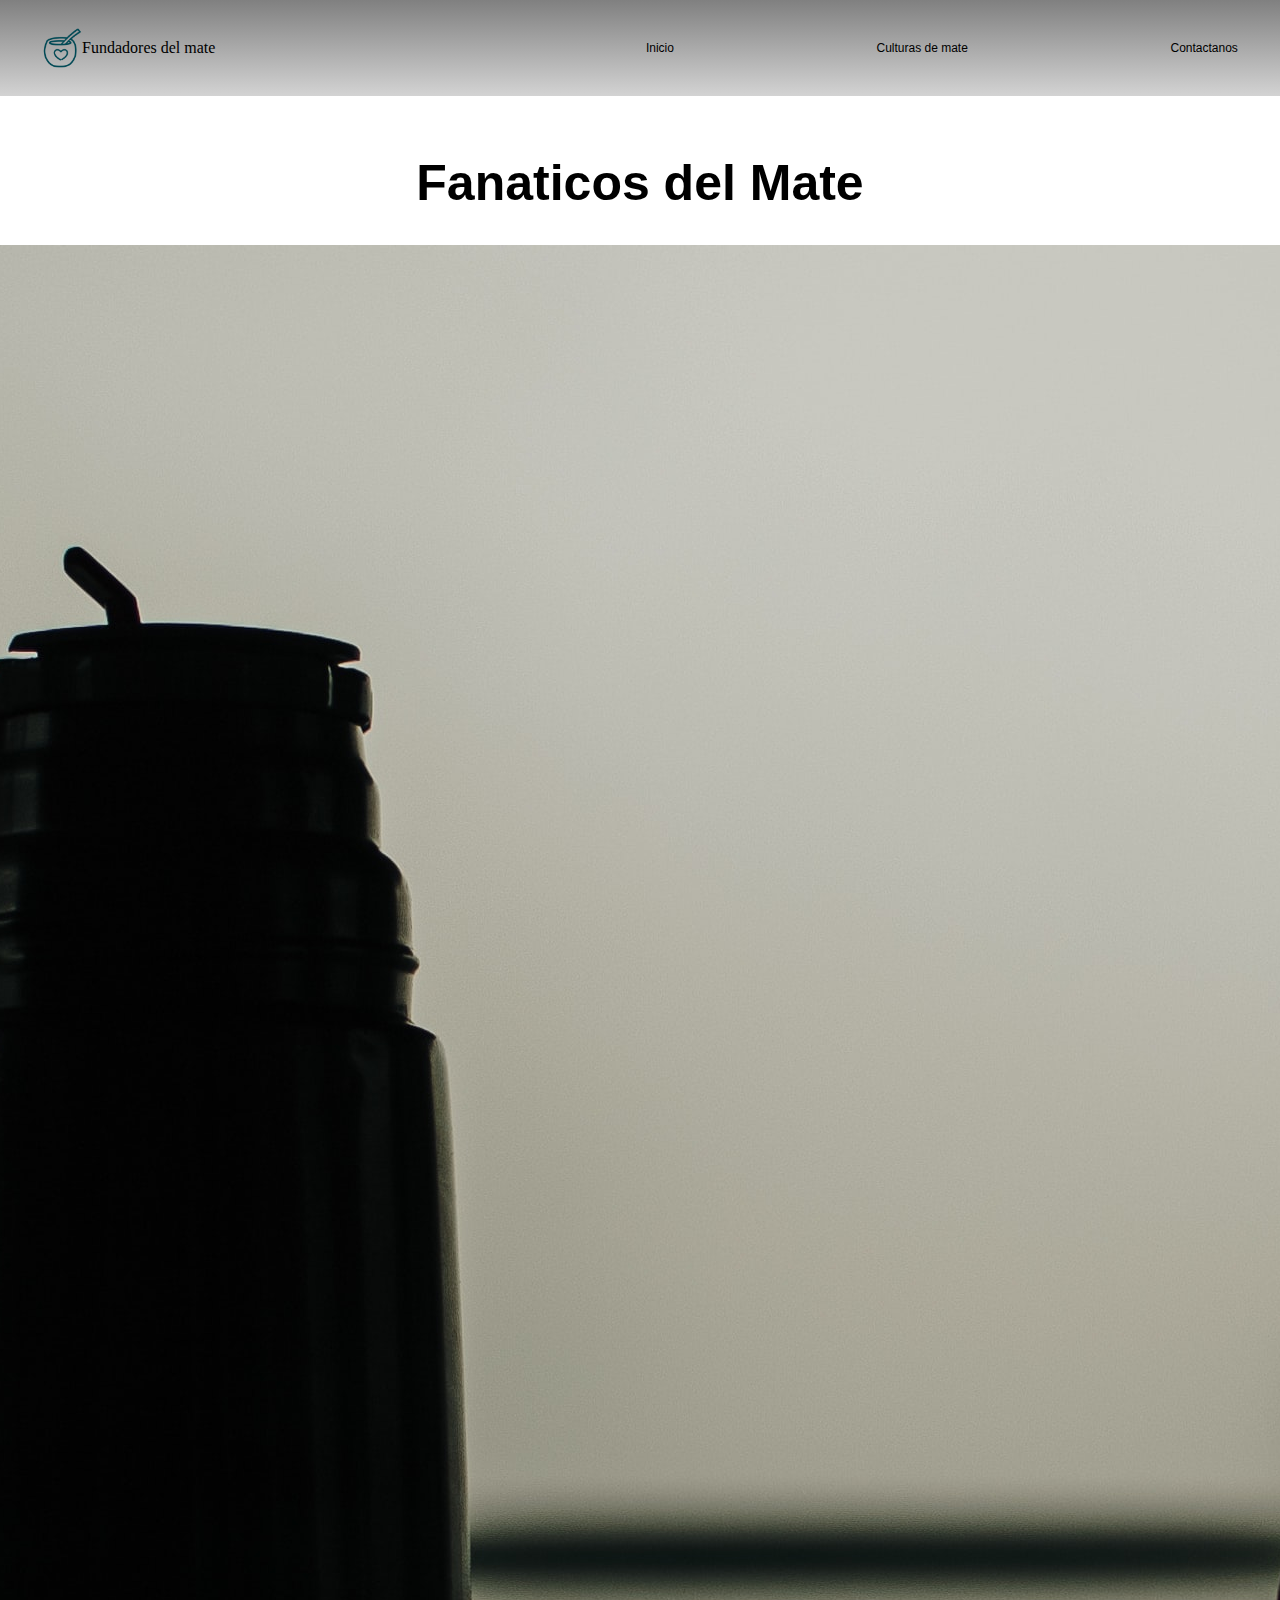
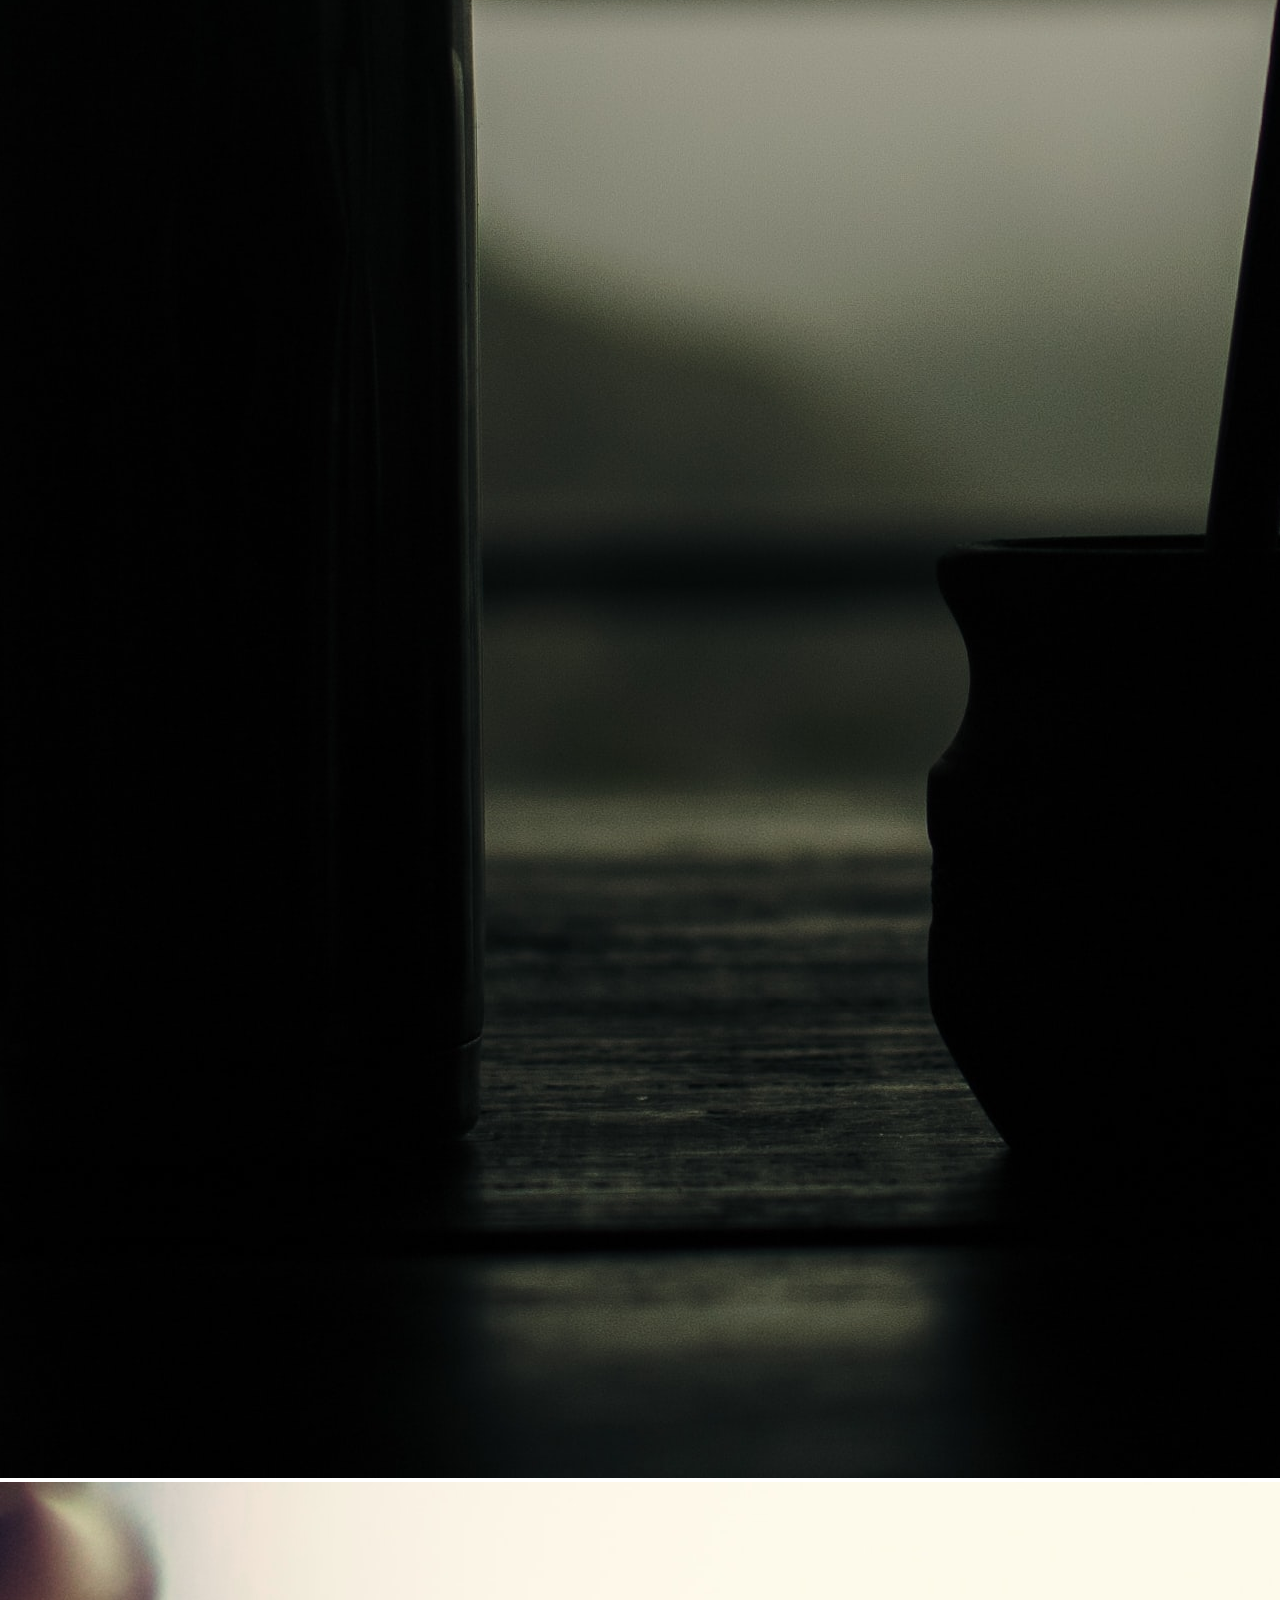
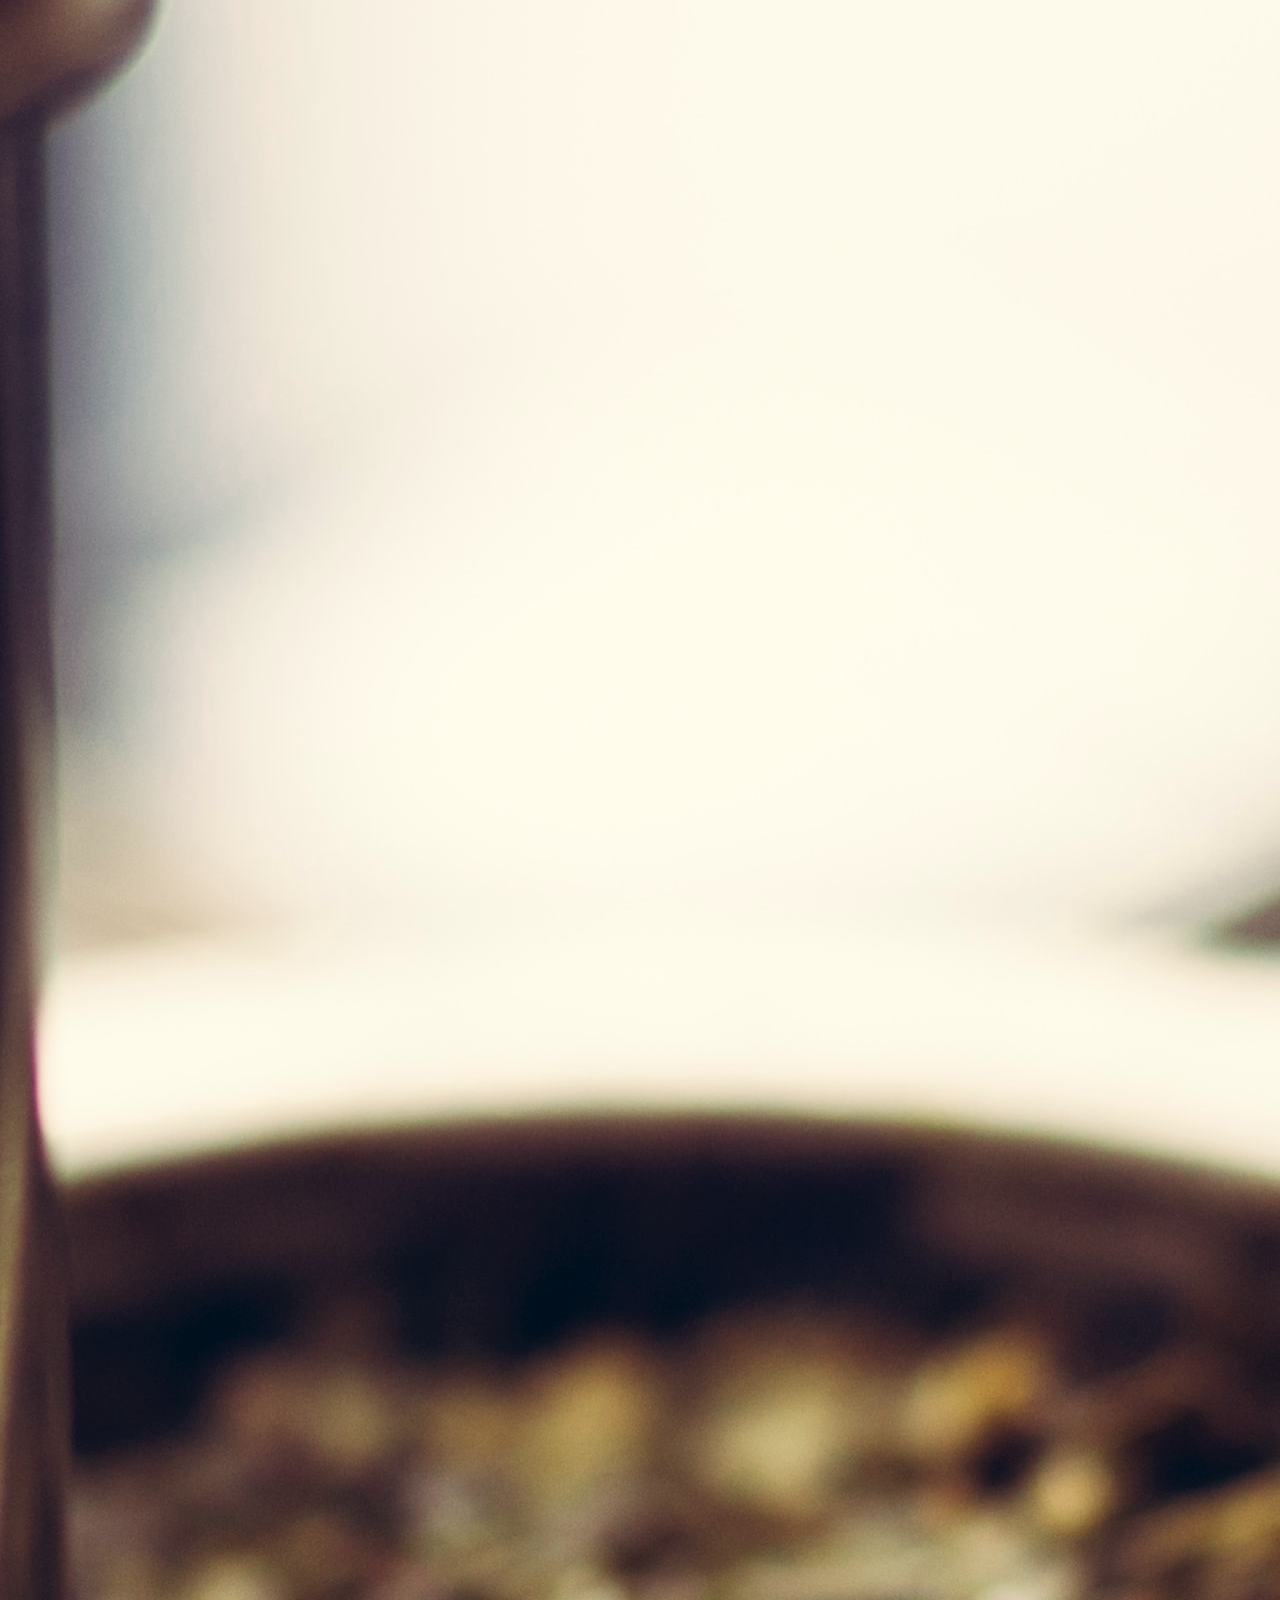
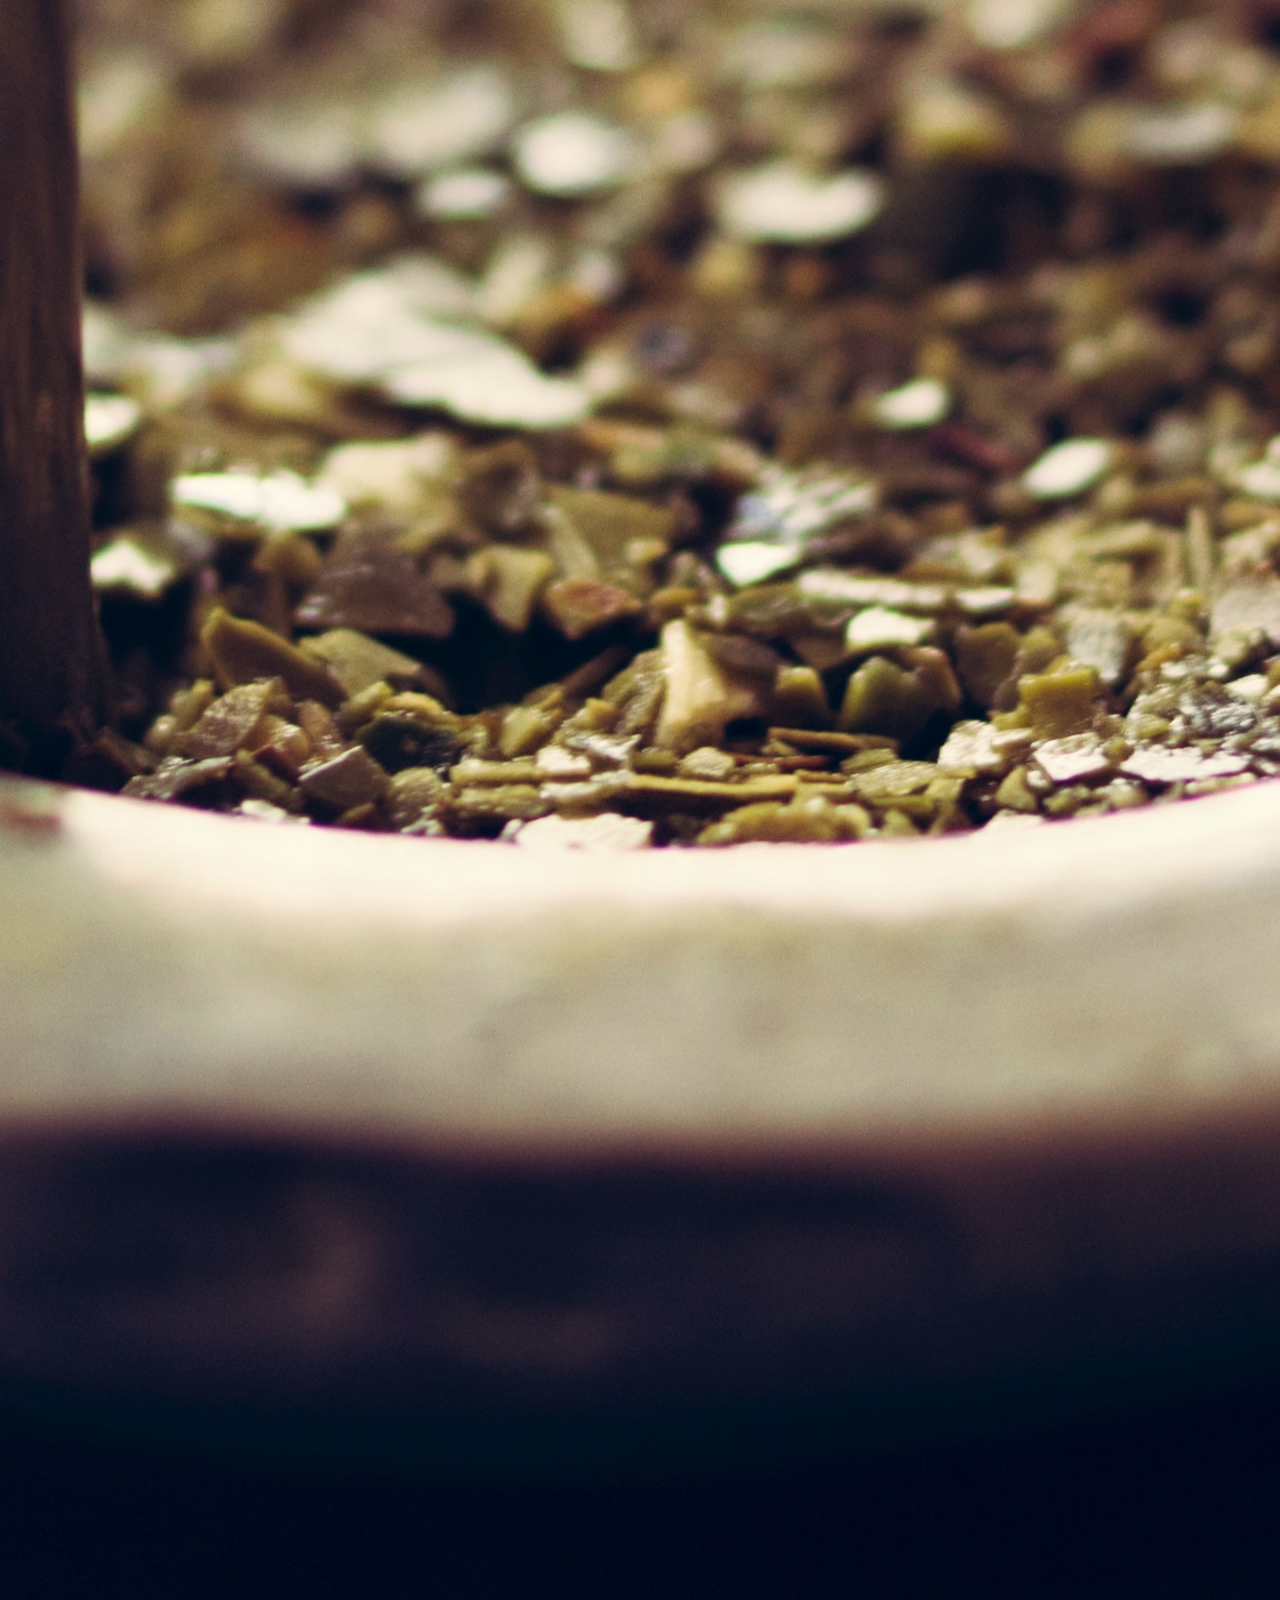
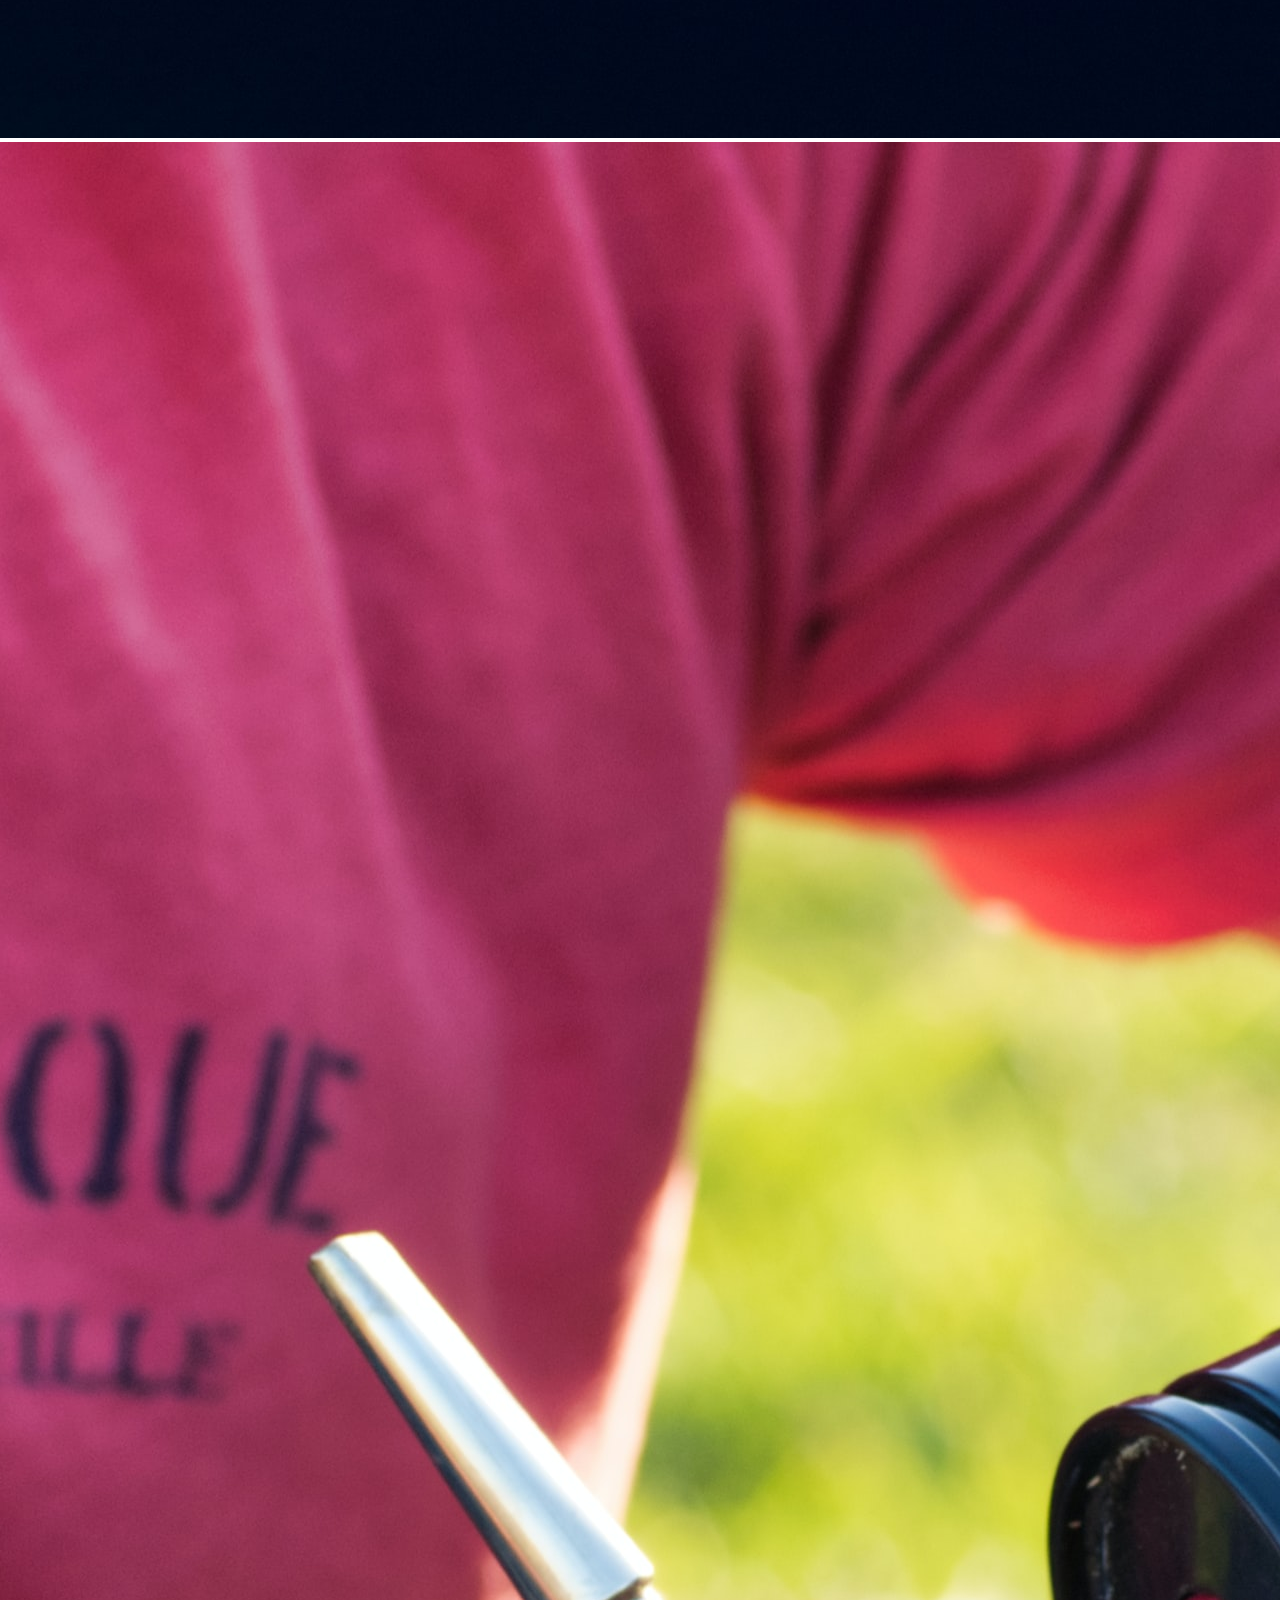
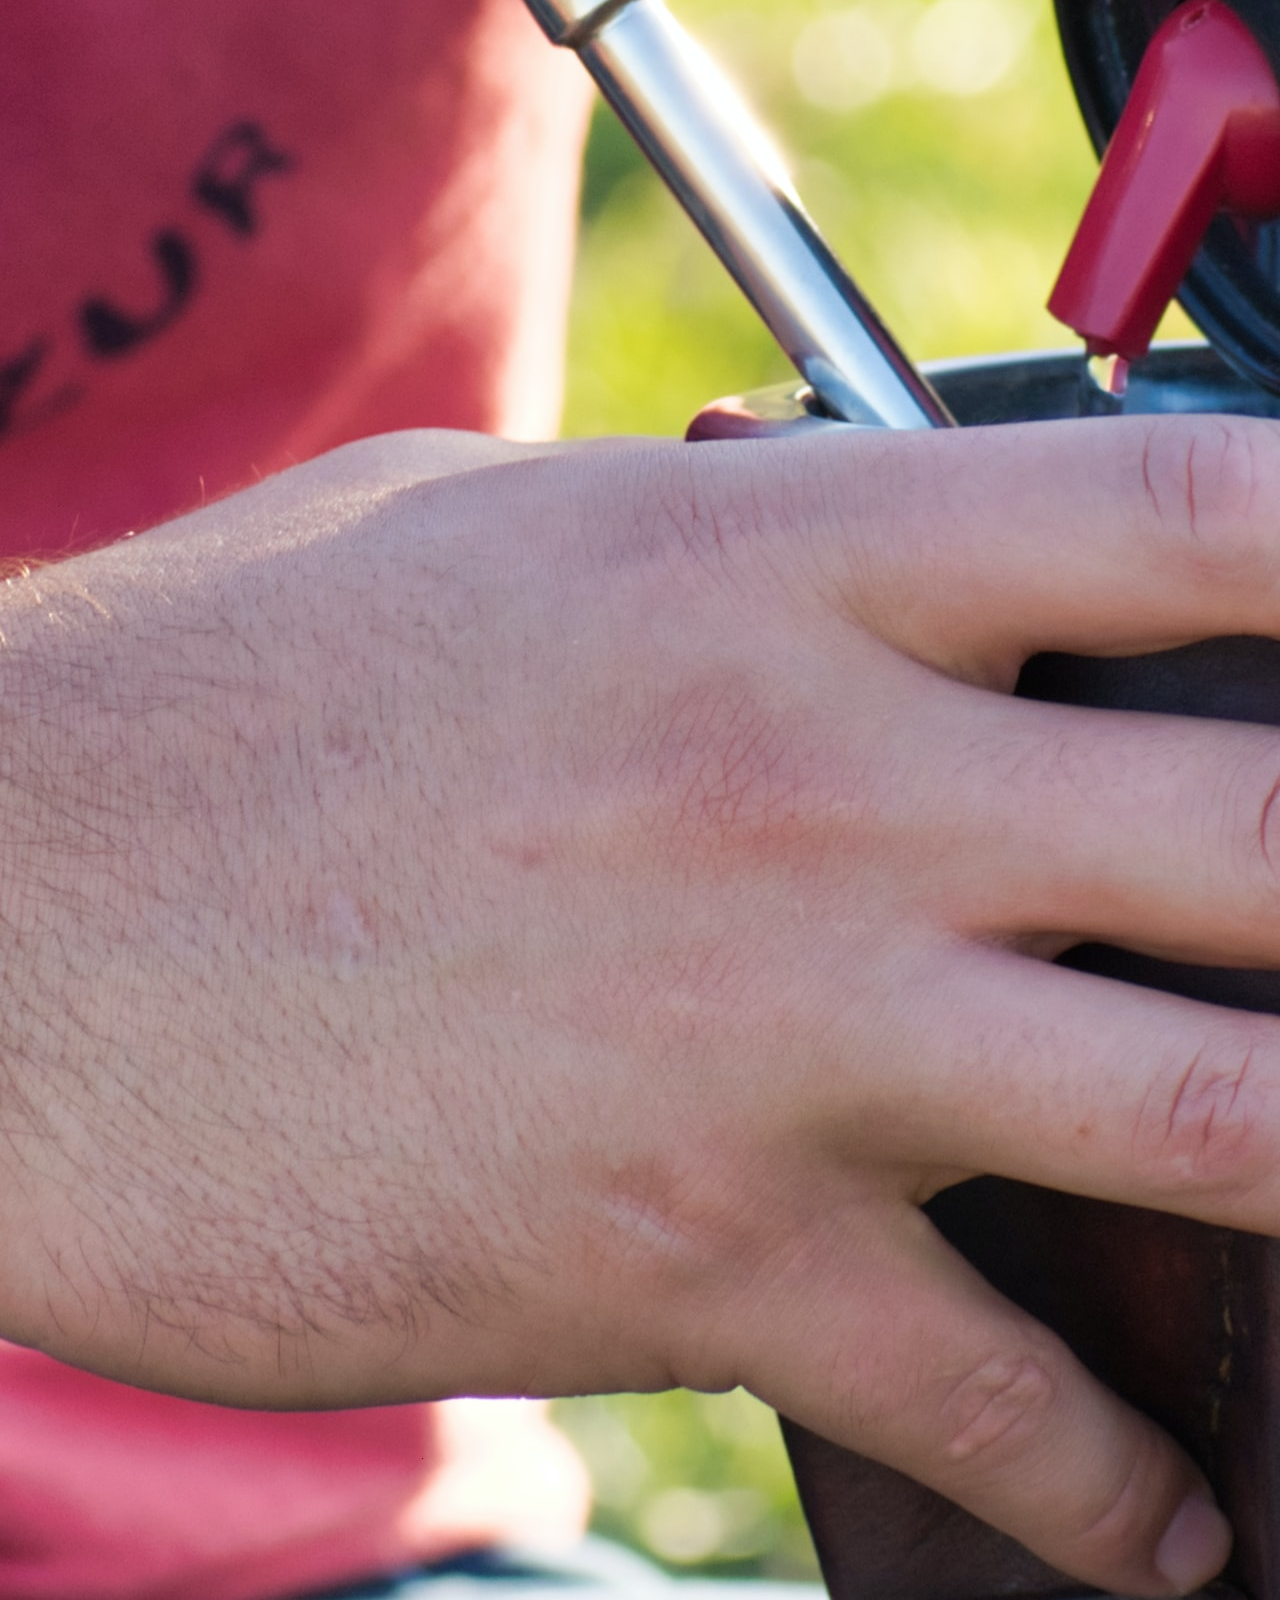
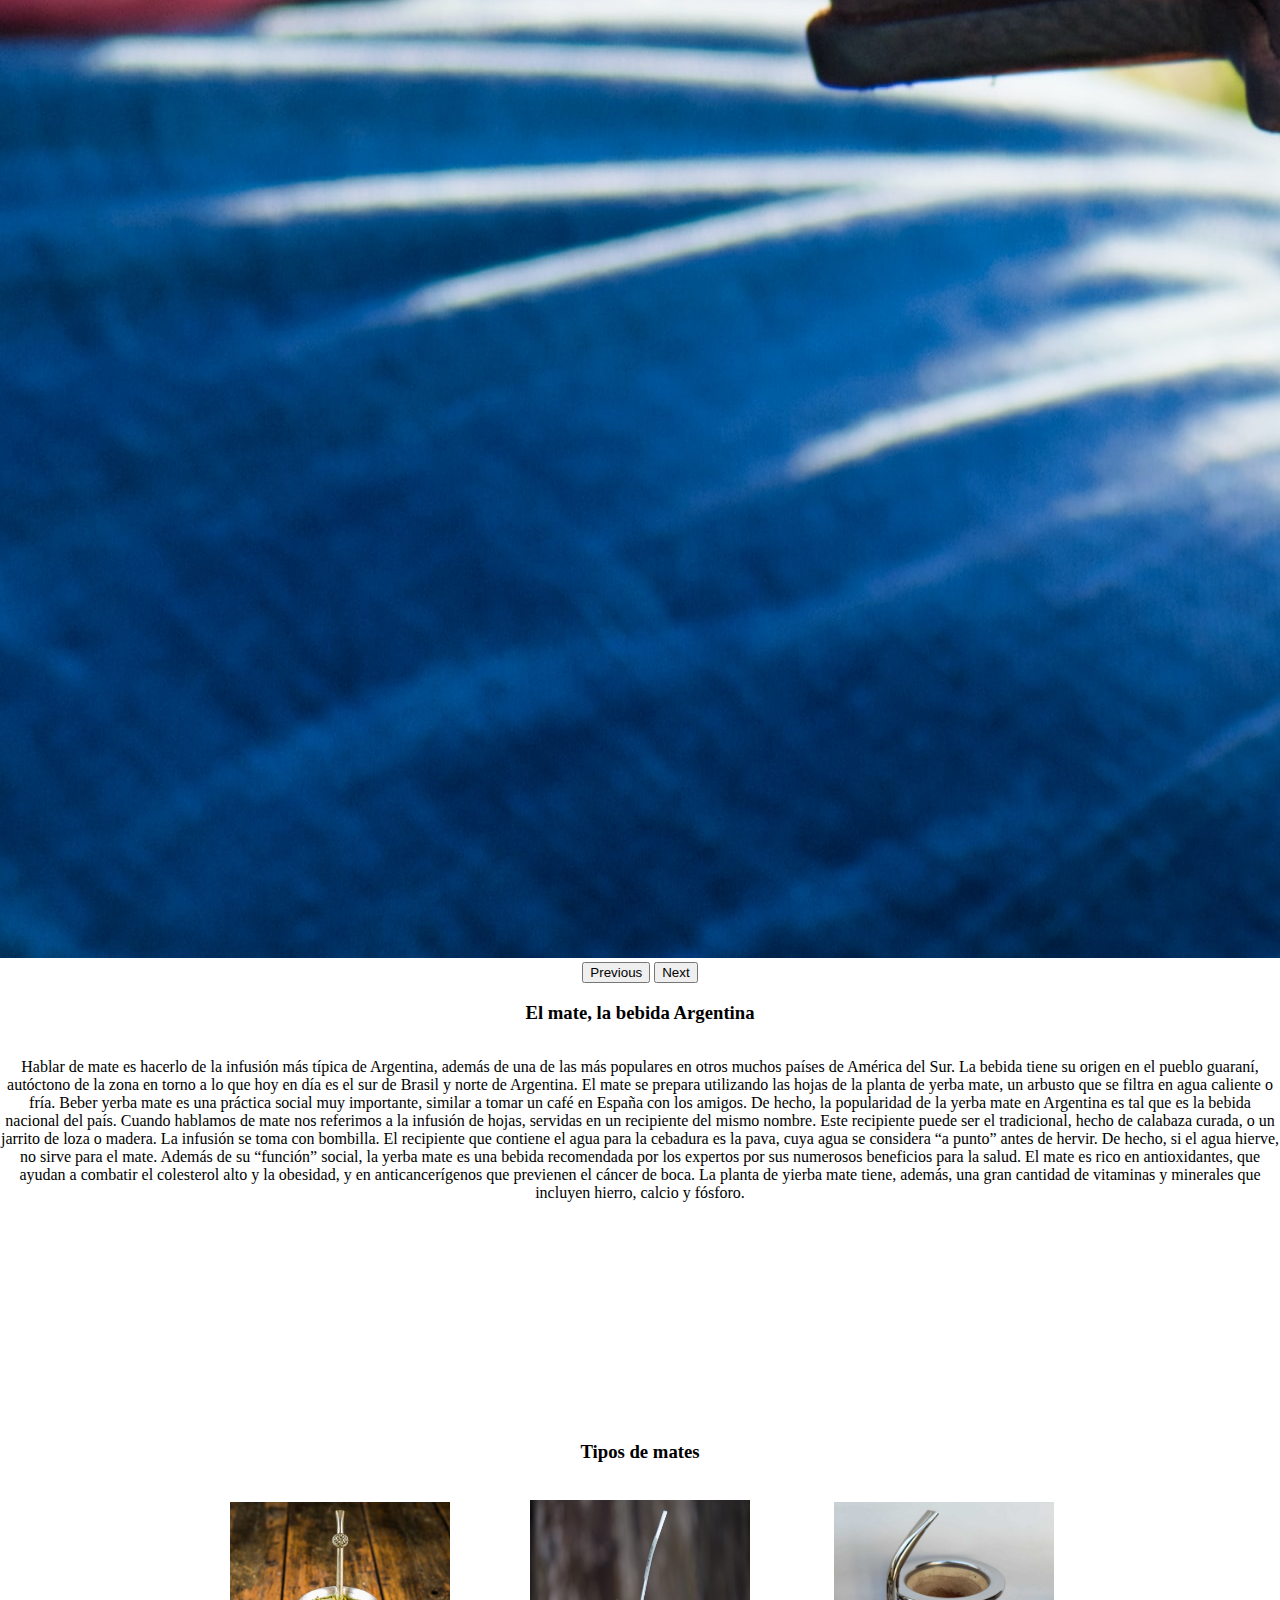
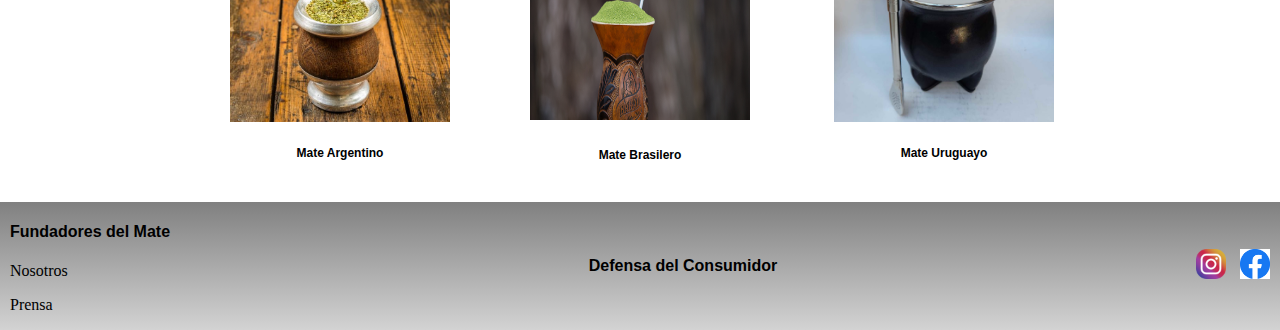
==== index.html @ a988c9f9 "mi primer commit" ====
<!DOCTYPE html>
<html lang="en">
  <head>
    <meta charset="UTF-8" />
    <meta http-equiv="X-UA-Compatible" content="IE=edge" />
    <meta name="viewport" content="width=device-width, initial-scale=1.0" />
    <title>Fundadores del mate</title>
    <link href="https://cdn.jsdelivr.net/npm/bootstrap@5.1.3/dist/css/bootstrap.min.css" rel="stylesheet" integrity="sha384-1BmE4kWBq78iYhFldvKuhfTAU6auU8tT94WrHftjDbrCEXSU1oBoqyl2QvZ6jIW3" crossorigin="anonymous">
    <link rel="stylesheet" href="css/styles.css" />
  </head>
  <body>
    <div class="container">
      <div class="nav">
        <div class="lista">
          <ul>
            <li>Inicio</li>
            <li>Culturas de mate</li>
            <li><a href="contacto.html">Contactanos</a></li>
            
          </ul>
        </div>
        <div class="logo">
          <img src="fotos/logo.png" alt="logo" />
          <spam>Fundadores del mate</spam>
        </div>
      </div>
      <div class="cuerpo">
        <div class="seccion-uno">
          <h1>Fanaticos del Mate</h1>


          <div id="carouselExampleControls" class="carousel slide" data-bs-ride="carousel">
            <div class="carousel-inner">
              <div class="carousel-item active">
                <img src="fotos/carrete1.jpg" class="d-block w-100" alt="car1">
              </div>
              <div class="carousel-item">
                <img src="fotos/carrete2.jpg" class="d-block w-100" alt="car2">
              </div>
              <div class="carousel-item">
                <img src="fotos/carrete3.jpg" class="d-block w-100" alt="car3">
              </div>
            </div>
            <button class="carousel-control-prev" type="button" data-bs-target="#carouselExampleControls" data-bs-slide="prev">
              <span class="carousel-control-prev-icon" aria-hidden="true"></span>
              <span class="visually-hidden">Previous</span>
            </button>
            <button class="carousel-control-next" type="button" data-bs-target="#carouselExampleControls" data-bs-slide="next">
              <span class="carousel-control-next-icon" aria-hidden="true"></span>
              <span class="visually-hidden">Next</span>
            </button>
          </div>

          <div class="subtitulo">
            <h3>El mate, la bebida Argentina</h3>
          </div>

          <div class="parrafo">
            <p>Hablar de mate es hacerlo de la infusión más típica de Argentina, además de una de las más populares en otros muchos países de América del Sur. La bebida tiene su origen en el pueblo guaraní, autóctono de la zona en torno a lo que hoy en día es el sur de Brasil y norte de Argentina. El mate se prepara utilizando las hojas de la planta de yerba mate, un arbusto que se filtra en agua caliente o fría. Beber yerba mate es una práctica social muy importante, similar a tomar un café en España con los amigos. De hecho, la popularidad de la yerba mate en Argentina es tal que es la bebida nacional del país. Cuando hablamos de mate nos referimos a la infusión de hojas, servidas en un recipiente del mismo nombre. Este recipiente puede ser el tradicional, hecho de calabaza curada, o un jarrito de loza o madera. La infusión se toma con bombilla. El recipiente que contiene el agua para la cebadura es la pava, cuya agua se considera “a punto” antes de hervir. De hecho, si el agua hierve, no sirve para el mate.
              Además de su “función” social, la yerba mate es una bebida recomendada por los expertos por sus numerosos beneficios para la salud. El mate es rico en antioxidantes, que ayudan a combatir el colesterol alto y la obesidad, y en anticancerígenos que previenen el cáncer de boca. La planta de yierba mate tiene, además, una gran cantidad de vitaminas y minerales que incluyen hierro, calcio y fósforo.</p>
          </div>
       
        </div>
        <div class="seccion-dos">
          <h3>Tipos de mates</h3>
          <div class="card-container">
            <div class="card">
              <img src="fotos/card1.jpg" alt="mateargentino" />
              <h4><a href="argentino.html">Mate Argentino</a></h4>
              
            </div>
            <div class="card-2">
              <img src="fotos/mate brasilero.png" alt="matebrasil" />
              <h4><a href="brasilero.html">Mate Brasilero</a></h4>
              
            </div>
            <div class="card">
              <img src="fotos/mate uruguayo.jpg" alt="mateuruguayo" />

              <h4><a href="uruguayo.html">Mate Uruguayo</a></h4>
              
            </div>
          </div>

        </div>
      </div>

      <div class="footer">
        <div class="propaganda">
          <h4>Fundadores del Mate</h4>
          <p>Nosotros</p>
          <p>Prensa</p>
        </div>
        <div class="defensa">
          <h4>Defensa del Consumidor</h4>
        </div>
        <div class="redes">
          <div class="iconos">
            <img src="fotos/instagram.png" alt="insta">
            <img src="fotos/facebook.png" alt="face">
          </div>
        </div>
      </div>  
    </div>
    <script src="https://cdn.jsdelivr.net/npm/bootstrap@5.1.3/dist/js/bootstrap.bundle.min.js" integrity="sha384-ka7Sk0Gln4gmtz2MlQnikT1wXgYsOg+OMhuP+IlRH9sENBO0LRn5q+8nbTov4+1p" crossorigin="anonymous"></script>
    <script src="https://cdn.jsdelivr.net/npm/@popperjs/core@2.10.2/dist/umd/popper.min.js" integrity="sha384-7+zCNj/IqJ95wo16oMtfsKbZ9ccEh31eOz1HGyDuCQ6wgnyJNSYdrPa03rtR1zdB" crossorigin="anonymous"></script>
<script src="https://cdn.jsdelivr.net/npm/bootstrap@5.1.3/dist/js/bootstrap.min.js" integrity="sha384-QJHtvGhmr9XOIpI6YVutG+2QOK9T+ZnN4kzFN1RtK3zEFEIsxhlmWl5/YESvpZ13" crossorigin="anonymous"></script>
  </body>
</html>
---- css/styles.css ----
body {
  margin: 0px;
  padding: 0px;
}

h1 {
  text-align: center;
  font-size: 50px;
  font-family: "Gill Sans", "Gill Sans MT", Calibri, "Trebuchet MS", sans-serif;
}

.nav {
  background-image: -webkit-gradient(linear, left top, left bottom, from(gray), to(lightgray));
  background-image: linear-gradient(gray, lightgray);
  display: -webkit-box;
  display: -ms-flexbox;
  display: flex;
  -ms-flex-pack: distribute;
      justify-content: space-around;
  -webkit-box-align: center;
      -ms-flex-align: center;
          align-items: center;
  -webkit-box-orient: horizontal;
  -webkit-box-direction: reverse;
      -ms-flex-direction: row-reverse;
          flex-direction: row-reverse;
  height: 80px;
  padding: 8px;
}

.lista {
  display: -webkit-box;
  display: -ms-flexbox;
  display: flex;
  font-size: 12px;
  font-family: Verdana, Geneva, Tahoma, sans-serif;
  width: 50%;
  padding-right: 5px;
}

.lista ul {
  display: -webkit-box;
  display: -ms-flexbox;
  display: flex;
  -webkit-box-pack: justify;
      -ms-flex-pack: justify;
          justify-content: space-between;
  -webkit-box-align: center;
      -ms-flex-align: center;
          align-items: center;
  width: 100%;
  list-style-type: none;
}

a {
  -webkit-text-decoration: double;
          text-decoration: double;
  font-size: 12px;
  color: black;
}

.logo img {
  height: auto;
  width: 40px;
  -webkit-animation: mymove 5s infinite;
          animation: mymove 5s infinite;
  position: relative;
}

@-webkit-keyframes mymove {
  0% {
    top: -30px;
    left: 0px;
  }
  25% {
    top: -30px;
    left: 180px;
  }
  50% {
    top: 30px;
    left: 180px;
  }
  75% {
    top: 30px;
    left: 0px;
  }
  100% {
    top: -30px;
    left: 0px;
  }
}

@keyframes mymove {
  0% {
    top: -30px;
    left: 0px;
  }
  25% {
    top: -30px;
    left: 180px;
  }
  50% {
    top: 30px;
    left: 180px;
  }
  75% {
    top: 30px;
    left: 0px;
  }
  100% {
    top: -30px;
    left: 0px;
  }
}

.logo {
  font: size 14px;
  color: black;
  width: 40%;
  display: -webkit-box;
  display: -ms-flexbox;
  display: flex;
  -webkit-box-pack: start;
      -ms-flex-pack: start;
          justify-content: start;
  -webkit-box-align: center;
      -ms-flex-align: center;
          align-items: center;
  padding-left: 5px;
}

.d-block img {
  width: 80%;
}

.texto {
  width: 100%;
  padding-left: 15px;
  display: -webkit-box;
  display: -ms-flexbox;
  display: flex;
  -webkit-box-orient: vertical;
  -webkit-box-direction: normal;
      -ms-flex-direction: column;
          flex-direction: column;
  -webkit-box-pack: end;
      -ms-flex-pack: end;
          justify-content: end;
}

h3 {
  text-align: center;
}

.seccion-dos {
  margin-top: 24px;
  display: -webkit-box;
  display: -ms-flexbox;
  display: flex;
  -webkit-box-pack: center;
      -ms-flex-pack: center;
          justify-content: center;
  -webkit-box-align: center;
      -ms-flex-align: center;
          align-items: center;
  -webkit-box-orient: vertical;
  -webkit-box-direction: normal;
      -ms-flex-direction: column;
          flex-direction: column;
  width: 100%;
}

.card {
  border-radius: 5px black solid;
  width: 30%;
  height: 320px;
  -webkit-transform: translate(2px);
          transform: translate(2px);
  display: -webkit-box;
  display: -ms-flexbox;
  display: flex;
  -webkit-box-orient: vertical;
  -webkit-box-direction: normal;
      -ms-flex-direction: column;
          flex-direction: column;
  -webkit-box-pack: center;
      -ms-flex-pack: center;
          justify-content: center;
  -webkit-box-align: center;
      -ms-flex-align: center;
          align-items: center;
}

.card img {
  width: 220px;
}

.card-2 img {
  height: 220px;
  width: 220px;
}

.card-2 h4 {
  text-align: center;
}

.card-container {
  display: -webkit-box;
  display: -ms-flexbox;
  display: flex;
  -webkit-box-pack: center;
      -ms-flex-pack: center;
          justify-content: center;
  -webkit-box-align: center;
      -ms-flex-align: center;
          align-items: center;
  width: 100%;
}

h4 {
  font-family: "Segoe UI", Tahoma, Geneva, Verdana, sans-serif;
}

.footer {
  display: -webkit-box;
  display: -ms-flexbox;
  display: flex;
  -ms-flex-pack: distribute;
      justify-content: space-around;
  -webkit-box-align: center;
      -ms-flex-align: center;
          align-items: center;
  width: 100%;
  background-image: -webkit-gradient(linear, left top, left bottom, from(gray), to(lightgray));
  background-image: linear-gradient(gray, lightgray);
}

.defensa {
  display: -webkit-box;
  display: -ms-flexbox;
  display: flex;
  -webkit-box-pack: start;
      -ms-flex-pack: start;
          justify-content: flex-start;
  -webkit-box-align: center;
      -ms-flex-align: center;
          align-items: center;
}

.redes {
  display: -webkit-box;
  display: -ms-flexbox;
  display: flex;
  -webkit-box-orient: vertical;
  -webkit-box-direction: normal;
      -ms-flex-direction: column;
          flex-direction: column;
  -webkit-box-pack: justify;
      -ms-flex-pack: justify;
          justify-content: space-between;
  -webkit-box-align: center;
      -ms-flex-align: center;
          align-items: center;
}

.iconos img {
  width: 30px;
  height: 30px;
  margin-right: 10px;
}

body {
  margin: 0px;
  padding: 0px;
}

.nav {
  background-image: -webkit-gradient(linear, left top, left bottom, from(gray), to(lightgray));
  background-image: linear-gradient(gray, lightgray);
  display: -webkit-box;
  display: -ms-flexbox;
  display: flex;
  -ms-flex-pack: distribute;
      justify-content: space-around;
  -webkit-box-align: center;
      -ms-flex-align: center;
          align-items: center;
  -webkit-box-orient: horizontal;
  -webkit-box-direction: reverse;
      -ms-flex-direction: row-reverse;
          flex-direction: row-reverse;
  height: 80px;
  padding: 8px;
}

.lista ul {
  display: -webkit-box;
  display: -ms-flexbox;
  display: flex;
  -webkit-box-pack: justify;
      -ms-flex-pack: justify;
          justify-content: space-between;
  -webkit-box-align: center;
      -ms-flex-align: center;
          align-items: center;
  width: 100%;
  list-style-type: none;
}

.lista {
  display: -webkit-box;
  display: -ms-flexbox;
  display: flex;
  font-size: 12px;
  font-family: Verdana, Geneva, Tahoma, sans-serif;
  width: 50%;
  padding-right: 5px;
}

.logo img {
  height: auto;
  width: 40px;
}

.logo {
  font: size 14px;
  color: black;
  width: 40%;
  display: -webkit-box;
  display: -ms-flexbox;
  display: flex;
  -webkit-box-pack: start;
      -ms-flex-pack: start;
          justify-content: start;
  -webkit-box-align: center;
      -ms-flex-align: center;
          align-items: center;
  padding-left: 5px;
}

.logo img {
  height: auto;
  width: 40px;
  -webkit-animation: mymove 5s infinite;
          animation: mymove 5s infinite;
  position: relative;
}

@keyframes mymove {
  0% {
    top: -30px;
    left: 0px;
  }
  25% {
    top: -30px;
    left: 180px;
  }
  50% {
    top: 30px;
    left: 180px;
  }
  75% {
    top: 30px;
    left: 0px;
  }
  100% {
    top: -30px;
    left: 0px;
  }
}

.apartado-argentino {
  font-size: 16px;
  font-family: "Gill Sans", "Gill Sans MT", Calibri, "Trebuchet MS", sans-serif;
  text-align: justify;
  width: 80%;
  margin-left: 10%;
  margin-right: 10%;
}

.seccion-uno {
  margin-top: 24px;
  display: -webkit-box;
  display: -ms-flexbox;
  display: flex;
  -webkit-box-pack: center;
      -ms-flex-pack: center;
          justify-content: center;
  -webkit-box-align: center;
      -ms-flex-align: center;
          align-items: center;
  text-align: center;
  -webkit-box-orient: vertical;
  -webkit-box-direction: normal;
      -ms-flex-direction: column;
          flex-direction: column;
  padding-bottom: 180px;
}

a {
  -webkit-text-decoration: double;
          text-decoration: double;
  font-size: 12px;
  color: black;
}

.texto {
  padding-top: 20px;
  text-align: justify;
}

.historia-img img {
  width: 400px;
  border-radius: 8px;
  position: relative;
}

.seccion-tres {
  display: -webkit-box;
  display: -ms-flexbox;
  display: flex;
  -webkit-box-pack: justify;
      -ms-flex-pack: justify;
          justify-content: space-between;
  -webkit-box-align: center;
      -ms-flex-align: center;
          align-items: center;
  padding-bottom: 250px;
  width: 90%;
}

.datos {
  font-family: "Trebuchet MS", "Lucida Sans Unicode", "Lucida Grande", "Lucida Sans", Arial, sans-serif;
  font-size: medium;
  width: 100%;
}

h4 {
  font-family: "Segoe UI", Tahoma, Geneva, Verdana, sans-serif;
}

.footer {
  display: -webkit-box;
  display: -ms-flexbox;
  display: flex;
  -webkit-box-pack: justify;
      -ms-flex-pack: justify;
          justify-content: space-between;
  -webkit-box-align: center;
      -ms-flex-align: center;
          align-items: center;
  width: 100%;
  background-image: -webkit-gradient(linear, left top, left bottom, from(gray), to(lightgray));
  background-image: linear-gradient(gray, lightgray);
}

.propaganda {
  padding-left: 10px;
}

.defensa h4 {
  text-align: center;
}

.redes {
  display: -webkit-box;
  display: -ms-flexbox;
  display: flex;
  -webkit-box-orient: vertical;
  -webkit-box-direction: normal;
      -ms-flex-direction: column;
          flex-direction: column;
  -webkit-box-pack: justify;
      -ms-flex-pack: justify;
          justify-content: space-between;
  -webkit-box-align: center;
      -ms-flex-align: center;
          align-items: center;
}

.iconos img {
  width: 30px;
  height: 30px;
}
/*# sourceMappingURL=styles.css.map */
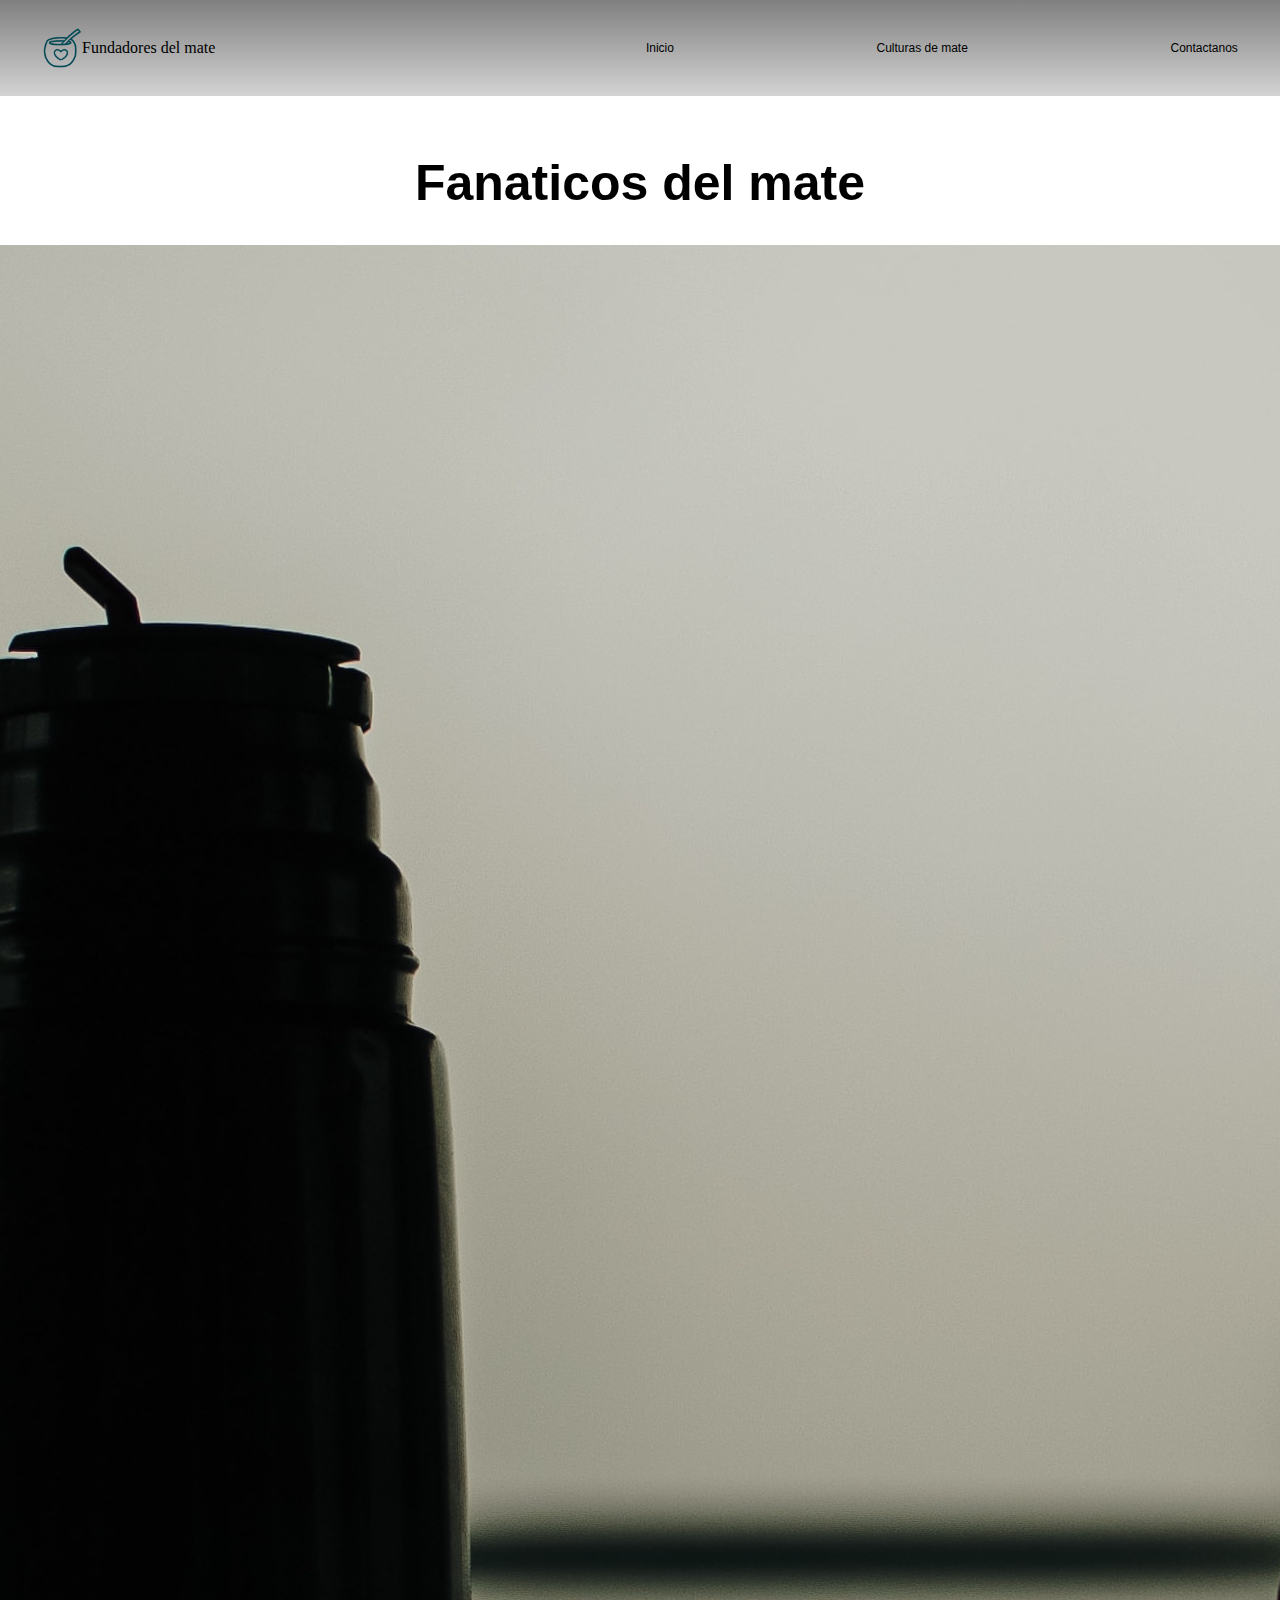
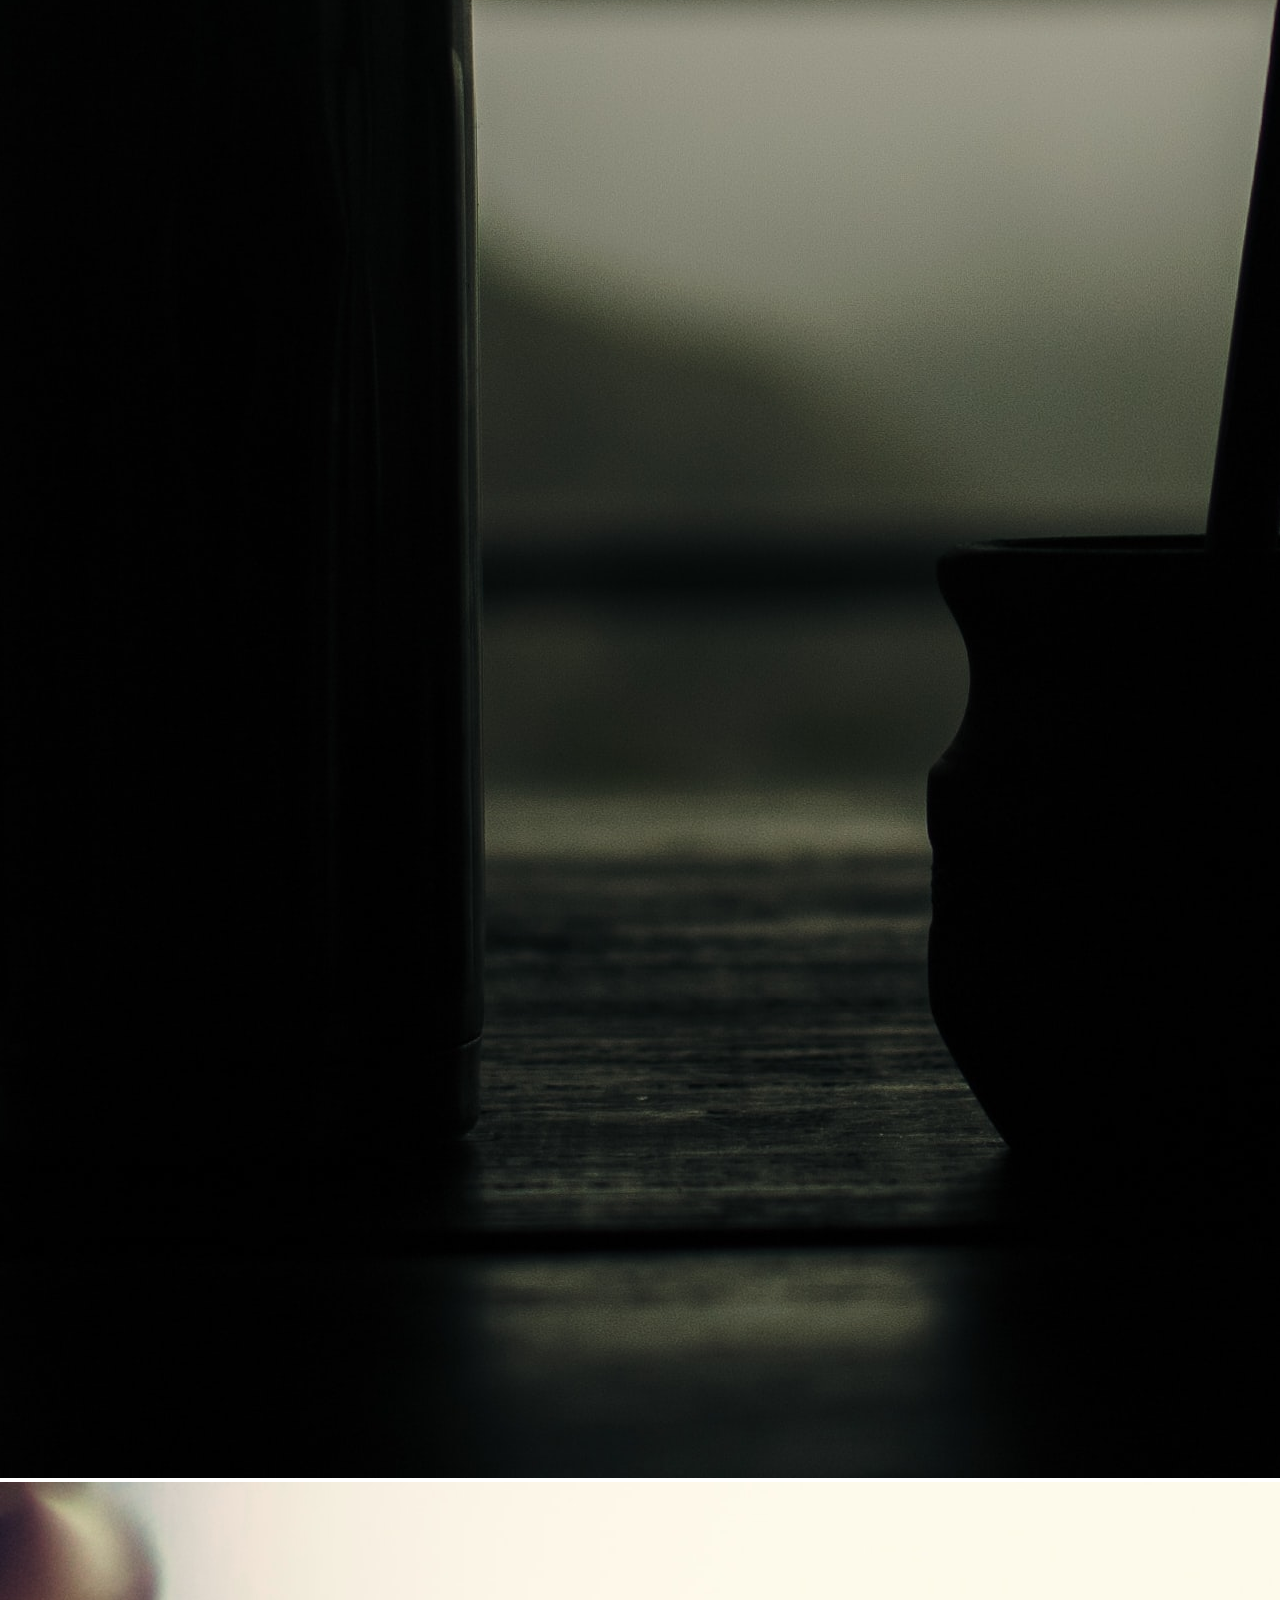
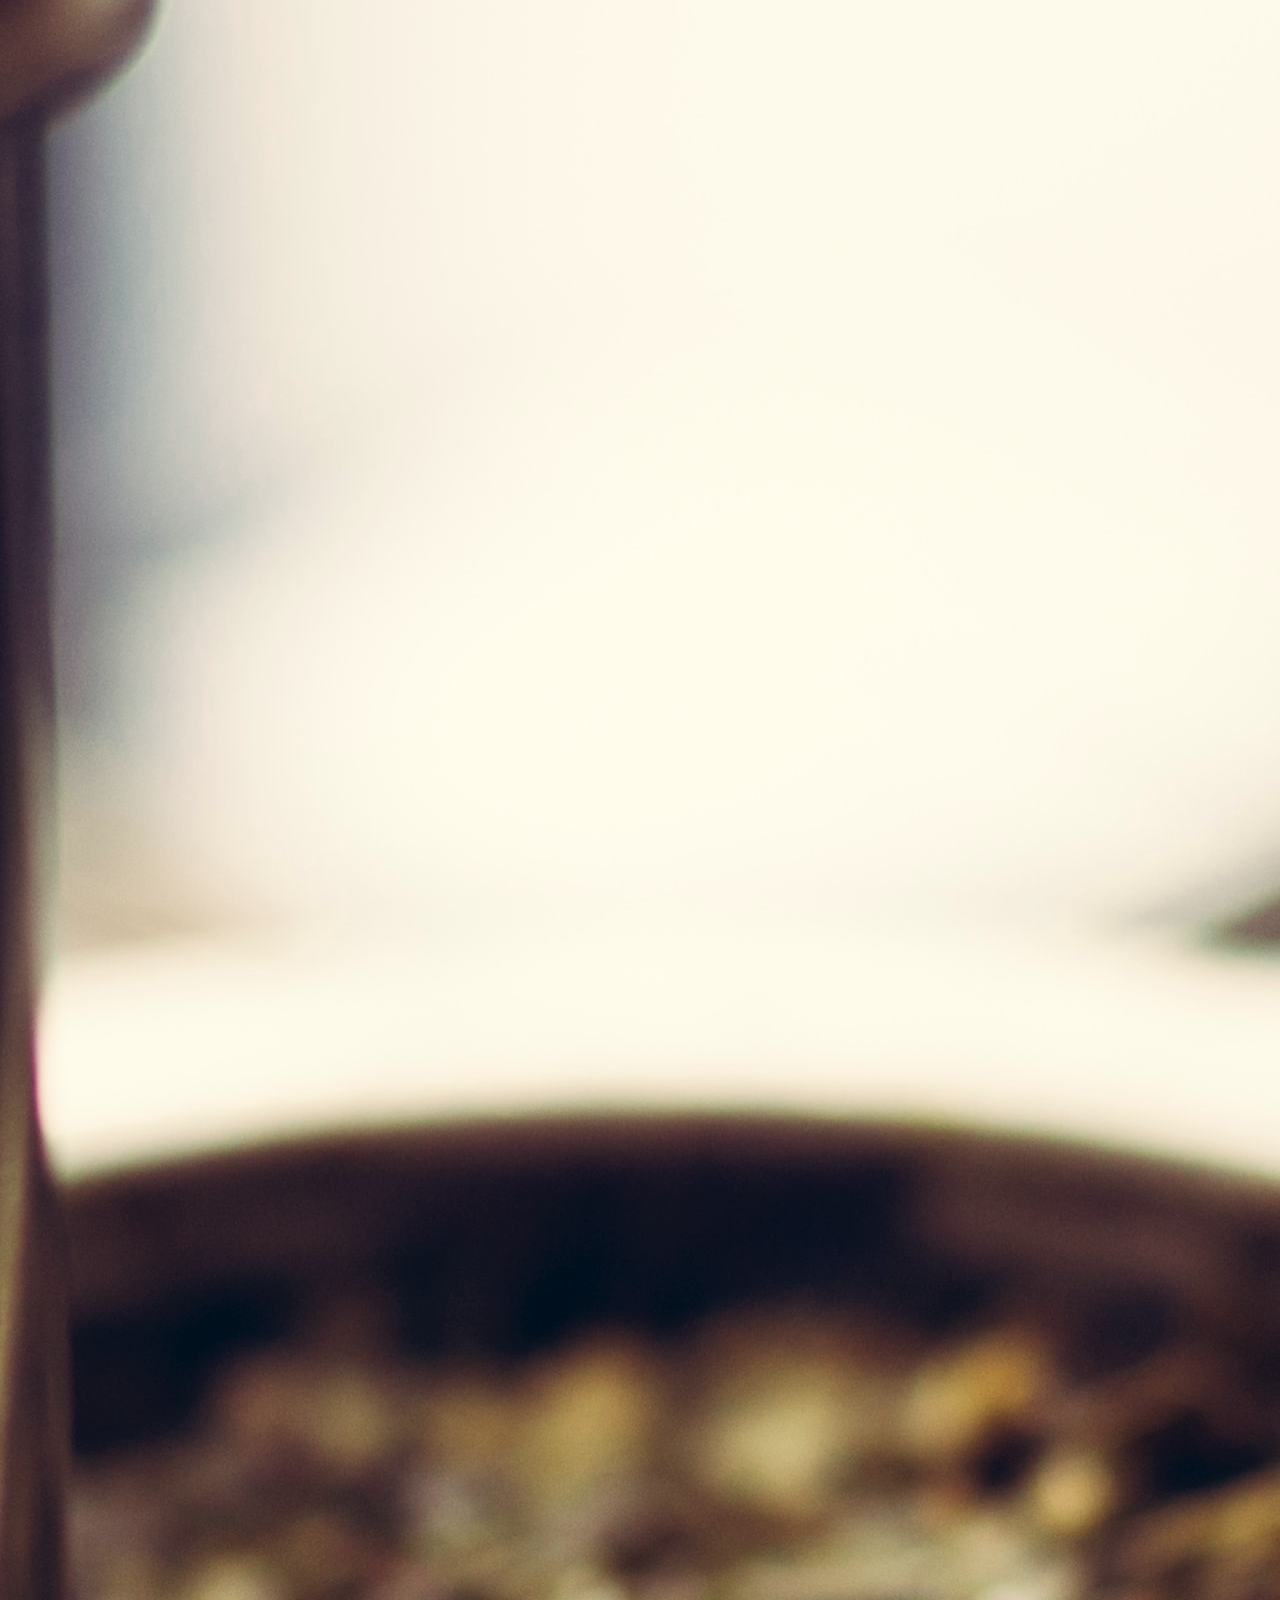
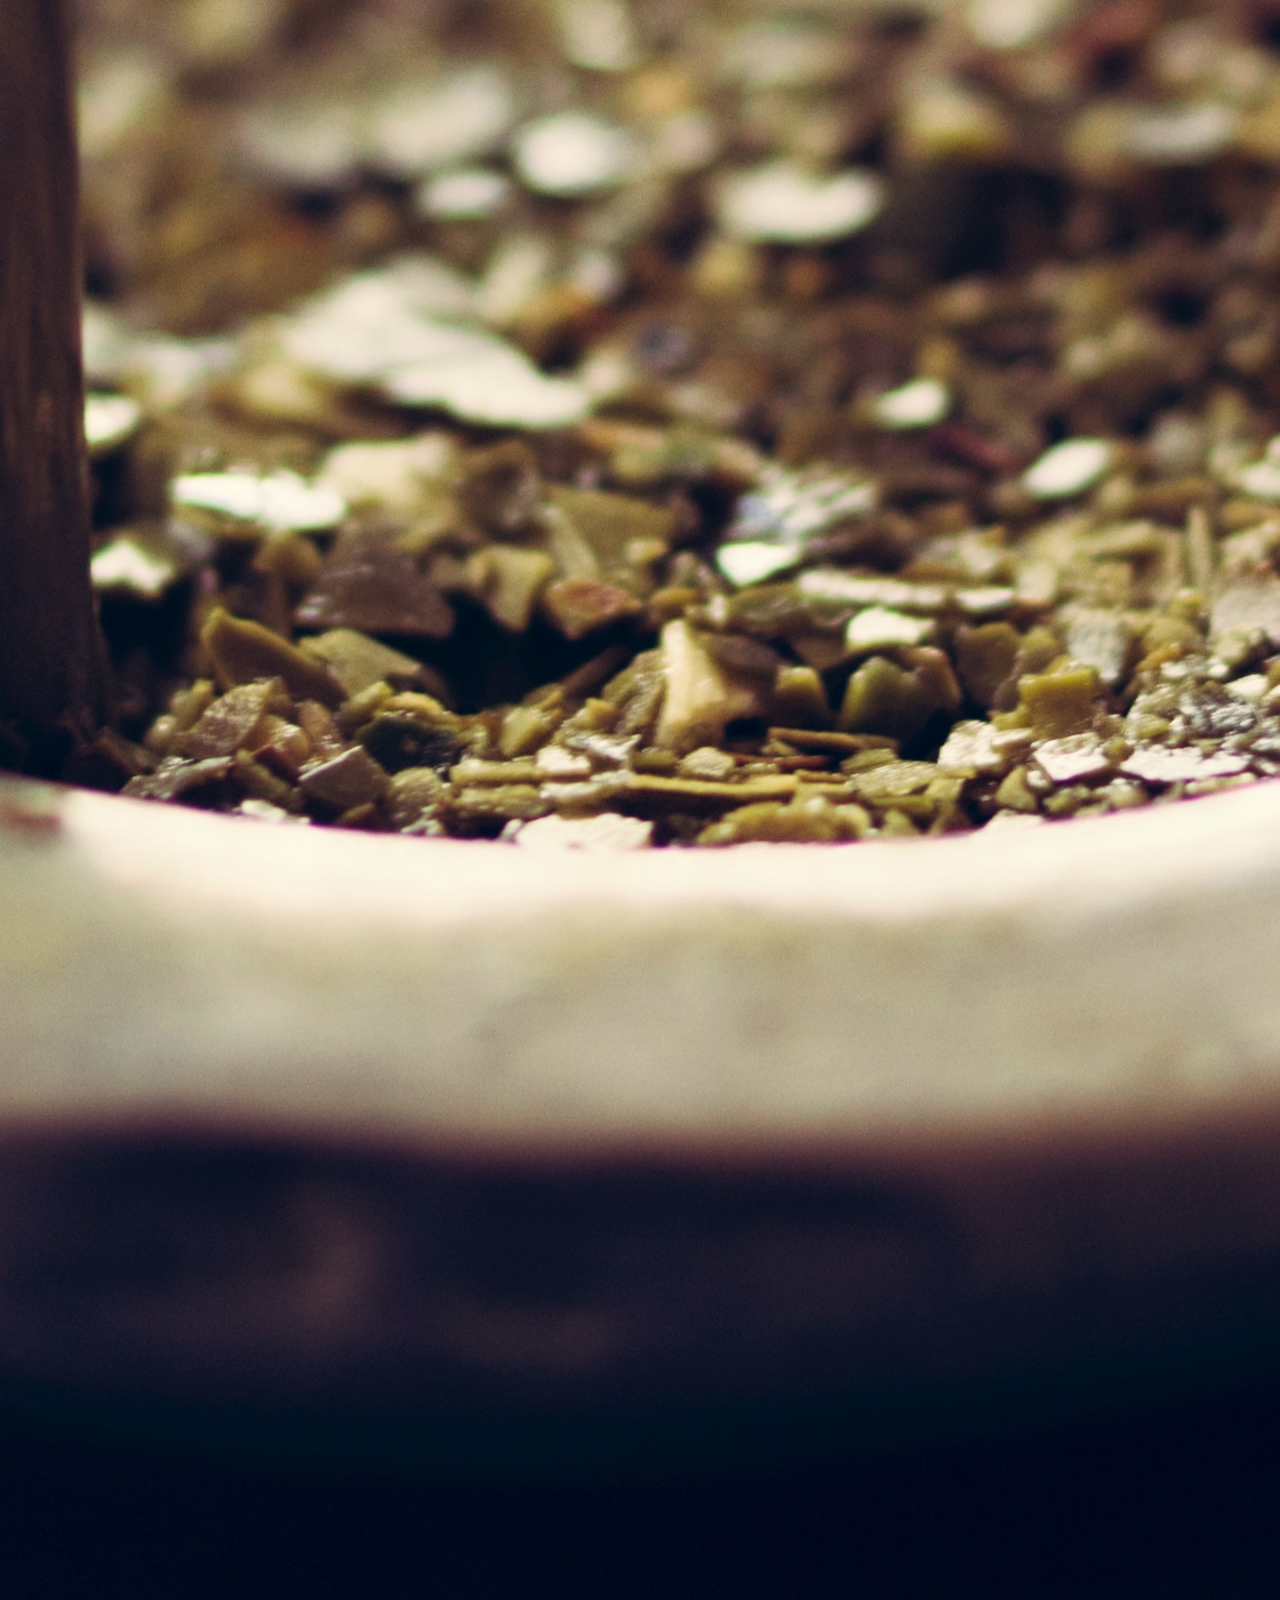
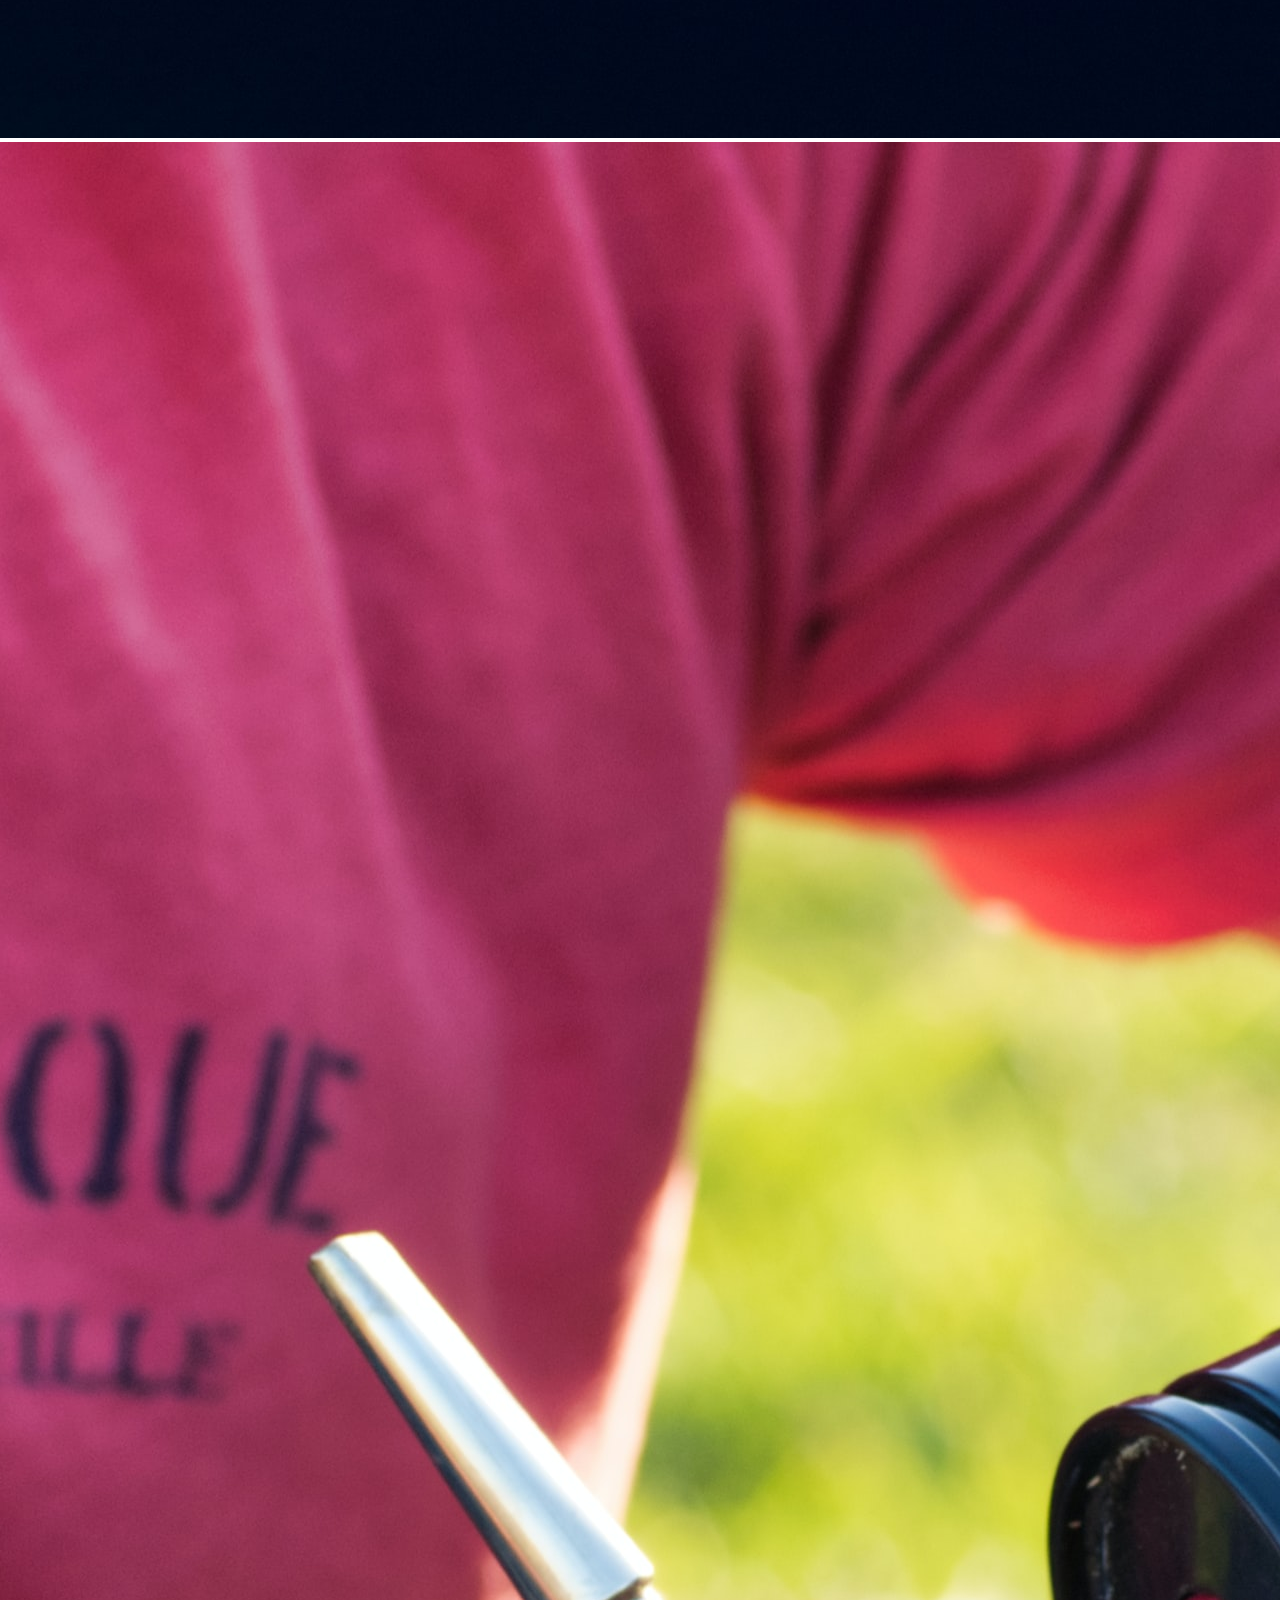
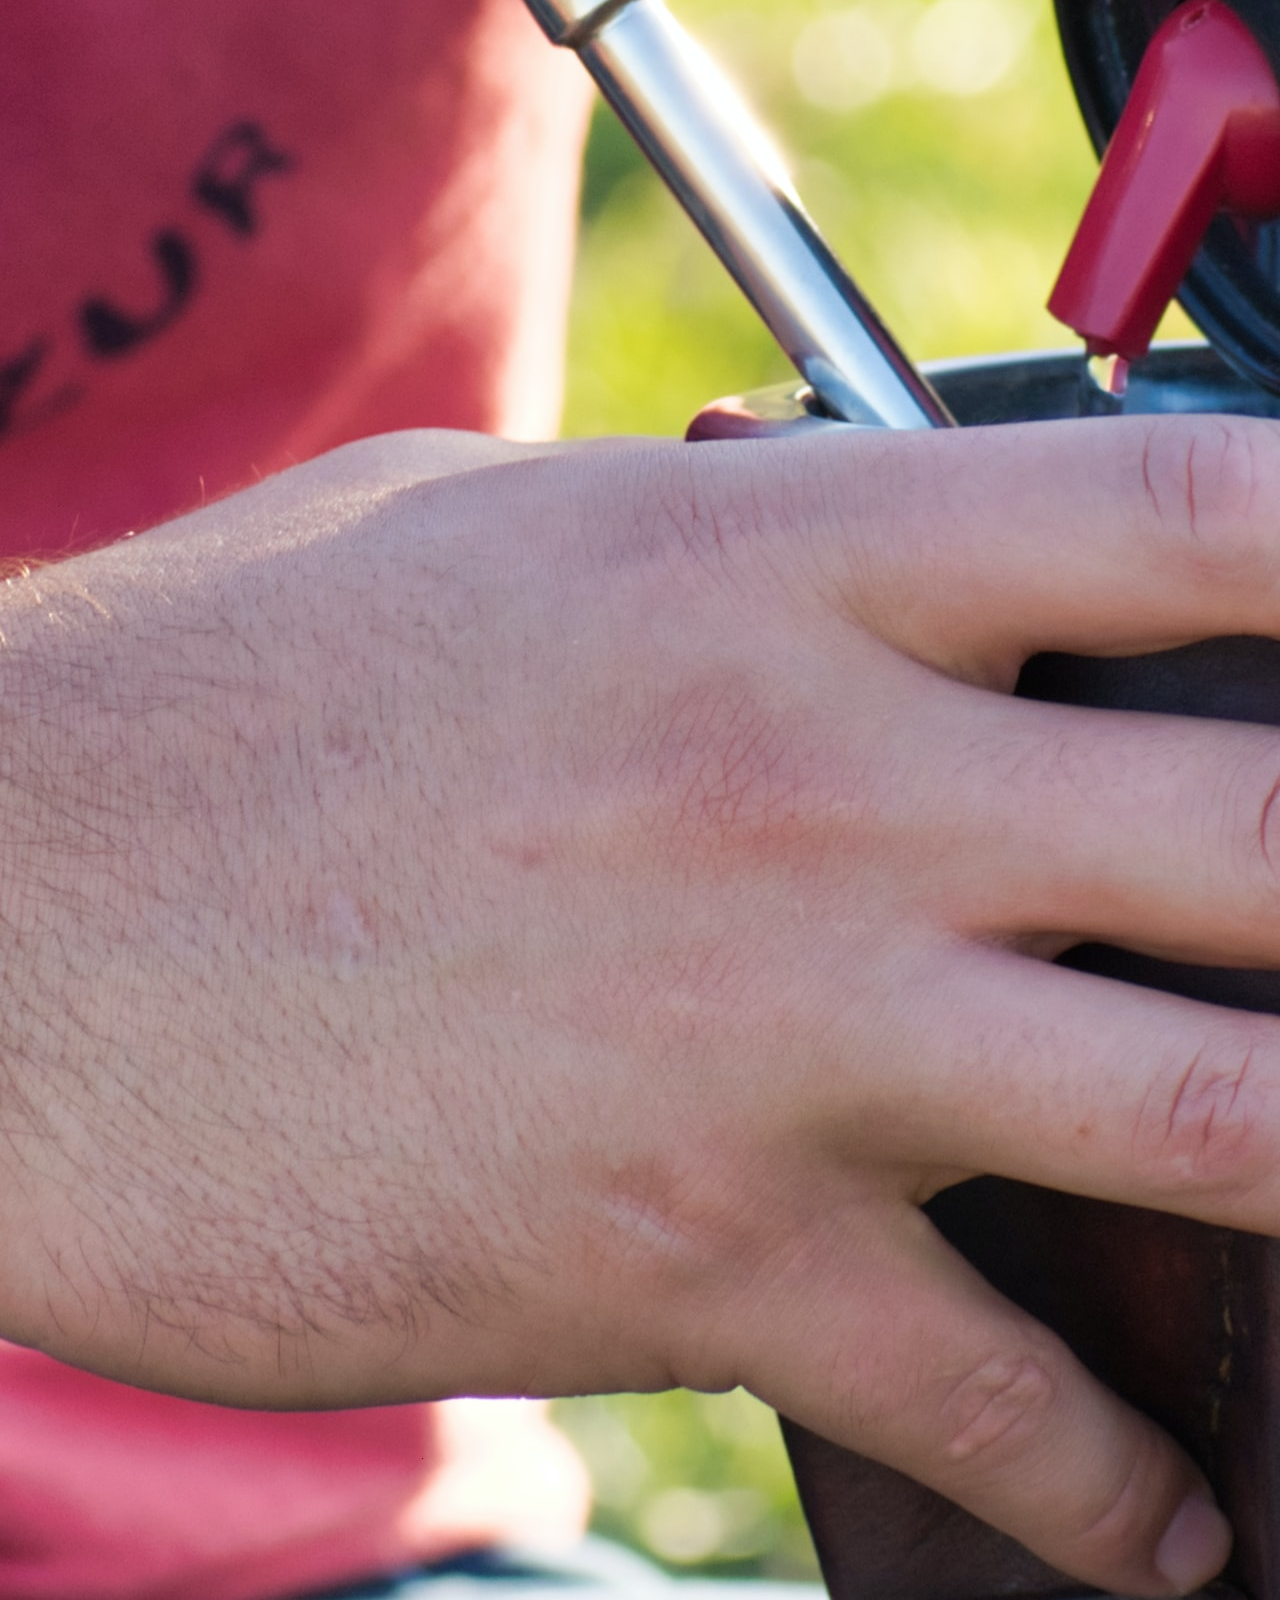
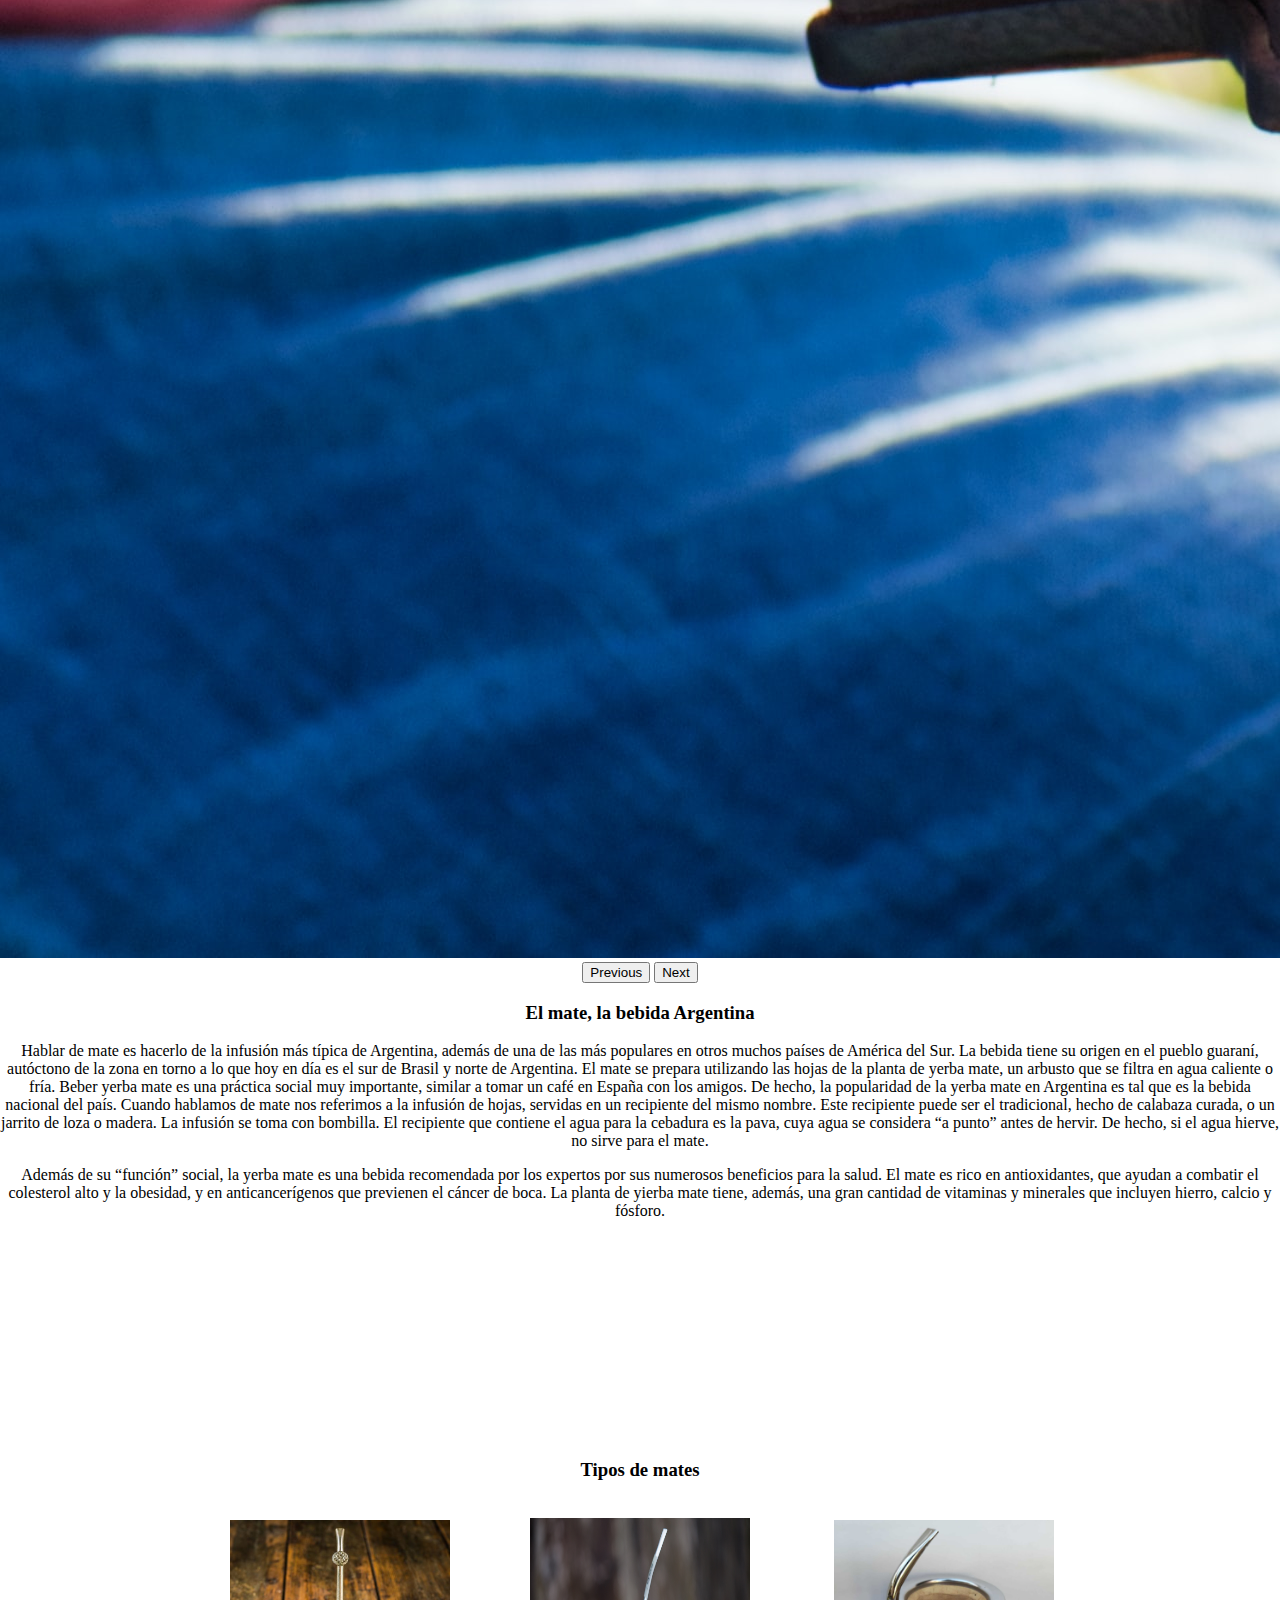
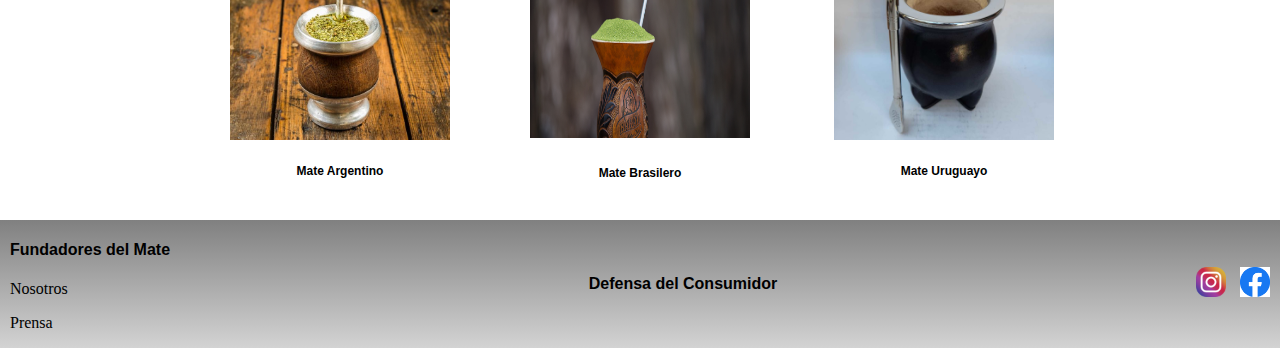
==== commit 1c2de14e: "mi tercer commit" ====
--- a/index.html
+++ b/index.html
@@ -26,9 +26,9 @@
       </div>
       <div class="cuerpo">
         <div class="seccion-uno">
-          <h1>Fanaticos del Mate</h1>
-
-
+          <div class="titulo">
+            <h1>Fanaticos del mate</h1>
+          </div>
           <div id="carouselExampleControls" class="carousel slide" data-bs-ride="carousel">
             <div class="carousel-inner">
               <div class="carousel-item active">
@@ -51,14 +51,15 @@
             </button>
           </div>
 
+        <div class="cuerpo">
           <div class="subtitulo">
             <h3>El mate, la bebida Argentina</h3>
           </div>
-
           <div class="parrafo">
-            <p>Hablar de mate es hacerlo de la infusión más típica de Argentina, además de una de las más populares en otros muchos países de América del Sur. La bebida tiene su origen en el pueblo guaraní, autóctono de la zona en torno a lo que hoy en día es el sur de Brasil y norte de Argentina. El mate se prepara utilizando las hojas de la planta de yerba mate, un arbusto que se filtra en agua caliente o fría. Beber yerba mate es una práctica social muy importante, similar a tomar un café en España con los amigos. De hecho, la popularidad de la yerba mate en Argentina es tal que es la bebida nacional del país. Cuando hablamos de mate nos referimos a la infusión de hojas, servidas en un recipiente del mismo nombre. Este recipiente puede ser el tradicional, hecho de calabaza curada, o un jarrito de loza o madera. La infusión se toma con bombilla. El recipiente que contiene el agua para la cebadura es la pava, cuya agua se considera “a punto” antes de hervir. De hecho, si el agua hierve, no sirve para el mate.
-              Además de su “función” social, la yerba mate es una bebida recomendada por los expertos por sus numerosos beneficios para la salud. El mate es rico en antioxidantes, que ayudan a combatir el colesterol alto y la obesidad, y en anticancerígenos que previenen el cáncer de boca. La planta de yierba mate tiene, además, una gran cantidad de vitaminas y minerales que incluyen hierro, calcio y fósforo.</p>
+            <p>Hablar de mate es hacerlo de la infusión más típica de Argentina, además de una de las más populares en otros muchos países de América del Sur. La bebida tiene su origen en el pueblo guaraní, autóctono de la zona en torno a lo que hoy en día es el sur de Brasil y norte de Argentina. El mate se prepara utilizando las hojas de la planta de yerba mate, un arbusto que se filtra en agua caliente o fría. Beber yerba mate es una práctica social muy importante, similar a tomar un café en España con los amigos. De hecho, la popularidad de la yerba mate en Argentina es tal que es la bebida nacional del país. Cuando hablamos de mate nos referimos a la infusión de hojas, servidas en un recipiente del mismo nombre. Este recipiente puede ser el tradicional, hecho de calabaza curada, o un jarrito de loza o madera. La infusión se toma con bombilla. El recipiente que contiene el agua para la cebadura es la pava, cuya agua se considera “a punto” antes de hervir. De hecho, si el agua hierve, no sirve para el mate.</p>
+            <p>Además de su “función” social, la yerba mate es una bebida recomendada por los expertos por sus numerosos beneficios para la salud. El mate es rico en antioxidantes, que ayudan a combatir el colesterol alto y la obesidad, y en anticancerígenos que previenen el cáncer de boca. La planta de yierba mate tiene, además, una gran cantidad de vitaminas y minerales que incluyen hierro, calcio y fósforo.</p>
           </div>
+        </div>  
        
         </div>
         <div class="seccion-dos">
